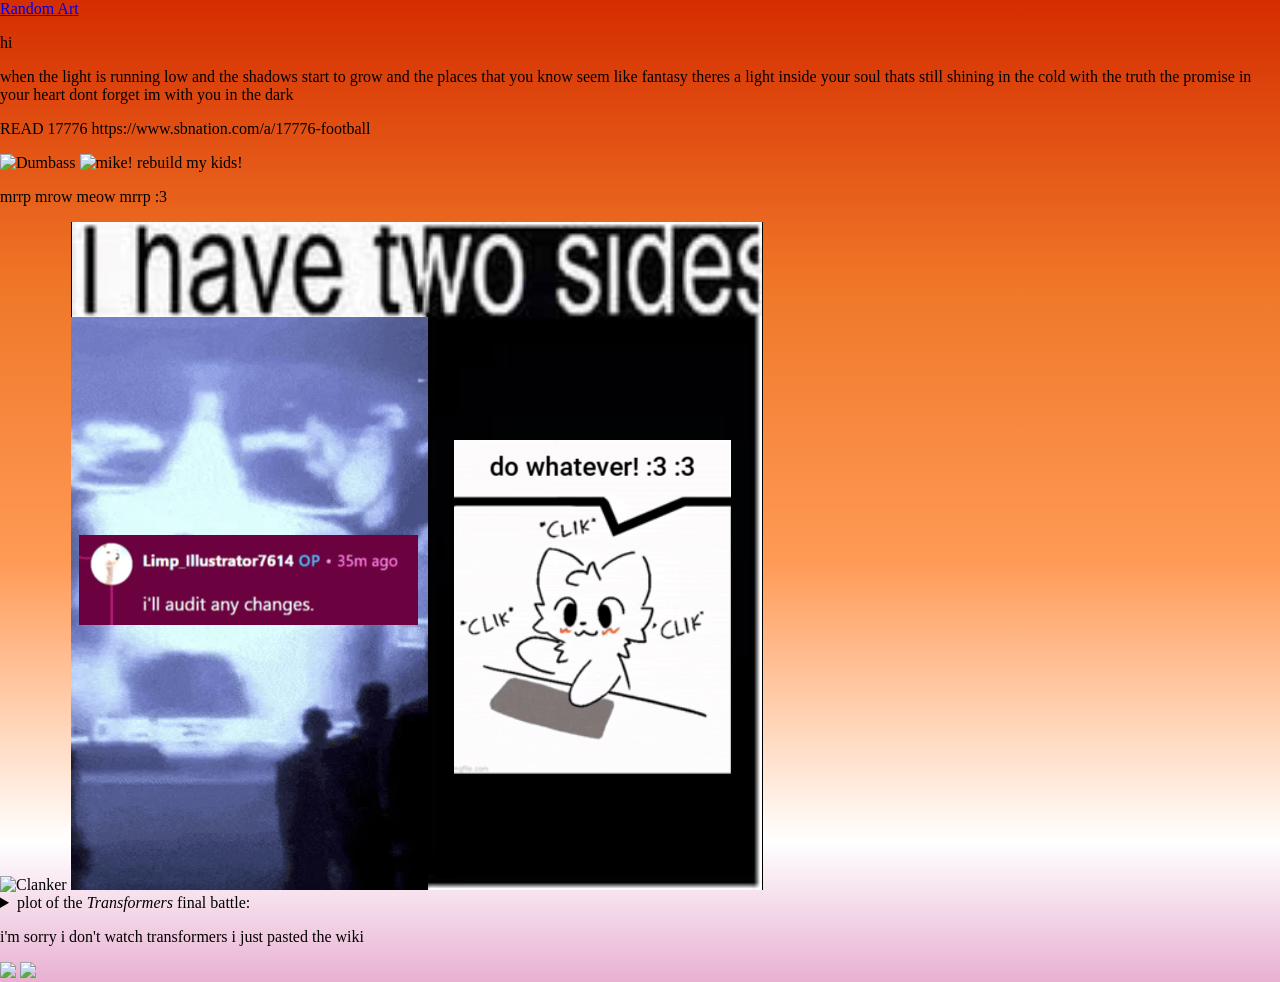
==== index.html @ 4db68981 ":3 :3" ====
<!DOCTYPE html>
<html lang="en">
  <head>
    <meta charset="utf-8">
    <title>title</title>
    <link rel="stylesheet" href="style.css">
    <script src="script.js"></script>
  </head>
  <body>
    <a href="randomassart.html">Random Art</a>
    <p>hi</p>
    <p>when the light is running low and the shadows start to grow and the places that you know seem like fantasy theres a light inside your soul thats still shining in the cold with the truth the promise in your heart dont forget im with you in the dark</p>
    <p>READ 17776 https://www.sbnation.com/a/17776-football</p>
    <div class="image-container">
      <img src="resources/susie_dumbass.png" alt="Dumbass"> <!-- no fucking clue if ts is gonna work -->
      <img src="resources/tennadance.gif" alt="mike! rebuild my kids!">
    </div>
    <p> mrrp mrow meow mrrp :3</p>
    <img src="resources/protogen.jpg" alt="Clanker"> <!-- i also have no clue if this will work -->
    <img src="resources/1984boys.gif" alt="boyshehe">
    <details>
      <summary>plot of the <i>Transformers</i> final battle:</summary>
      Galvatron gloats to the Autobots that with the power of Fortress Maximus he is unstoppable. As they hang helpless in the air, he first shocks and then drops them all to the ground. Side Burn drags himself to the edge of a huge crater, at the bottom of which Optimus Prime lays battered. As Optimus struggles up, Scourge and Ruination burst through the crater wall and open fire on the Autobot leader. Sky-Byte and the Predacon trio peer cautiously out of the hole as well, worrying what Galvatron will do to them if he spots them. Unfortunately for them, Galvatron already has spotted them, and orders them to attack the Autobots. Figuring that Galvatron will always be the scarier of the two options, the four Predacons get ready to fight, and are promptly trampled by the oncoming forces.
      The Autobots come to Optimus Prime's aid, hailing the Decepticons with a barrage of weapons fire. High above the battlefield, Galvatron laughs and seizes them all in an energy field. T-AI opens a portal to the space bridge nearby, but Optimus is seized by a beam from Galvatron. He orders his men to enter the space bridge, but they block the beam of energy, freeing him. Though Optimus stubbornly refuses to go, he's grabbed by Ultra Magnus and carried off.
      In the space bridge, Optimus persuades Magnus to help him return to the battle. They form Omega Prime and challenge Galvatron to a one-on-one fight. Galvatron follows Omega into the space bridge, where Omega instructs T-AI to open portals to the Earth's molten core and close them once he and Galvatron have gone through. T-AI and Koji protest that that will trap the pair of them, but Omega makes it a direct order. Koji, however, has a brainwave and begins contacting other children over the Internet.
      Omega Prime leads Galvatron to the Earth's core, but his strength is quickly sapped by the conditions while Galvatron thrives. Koji's plan begins to work and Fortress Maximus becomes re-energised with the power sent to him by all of the children. Galvatron boasts that he has discovered a great power—the world's children—which he intends to harness. He's interrupted by the arrival of a massive burst of energy passed on by Fortress Maximus, which re-powers Omega Prime and creates the mighty Matrix Blade. The pair clash violently until Galvatron's Striker Lance shatters, and an immense explosion lights up the sky. T-AI cries that while Omega may have won, he's still trapped.
      Sometime later, Koji sadly looks around the parking building where the Autobot base is located, commenting that the place seems deserted. As he trudges down the road, a fire engine pulls up behind him—it's Optimus Prime. Optimus tells Koji that they'll be going back to Cybertron soon, but first they're going to have a last look around. Optimus got free because the sheer force of the blast that deactivated Galvatron reactivated the space bridge and freed him. Sure enough, the Autobots are all engaging in their usual leisure activities. Fortress Maximus and Ultra Magnus are taking the Decepticons and Predacons back to Cybertron—all except Sky-Byte, who cheerfully swims off into the sunset.
    </details>
    <p>i'm sorry i don't watch transformers i just pasted the wiki</p>
    <div class="image-container">
      <img src="resources/homelander-admin-taken.gif">
      <img src="resources/nyan-gameoverse.gif"
    </div>
  </body>
</html>
---- style.css ----
html, body {
    margin: 0;
    width: 100%;
    min-height: 100%;
    overflow-y: auto;
}

/* Animated lesbian flag */
body {
    background: linear-gradient(
        180deg,
        #D52D00 0%,
        #EF7627 14.28%,
        #FF9A56 28.56%,
        #FFFFFF 42.84%,
        #D162A4 57.12%,
        #B55690 71.40%,
        #A30262 100%
    );

    background-size: 200% 200%;
    animation: prideWave 12s ease-in-out infinite;
}

@keyframes prideWave {
    0% {
        background-position: 0% 50%;
    }
    50% {
        background-position: 100% 50%;
    }
    100% {
        background-position: 0% 50%;
    }
}

css.image-container {
  display: flex;
  gap: 10px;
  justify-content: center;
}

.image-container img {
  width: 45%;
  height: auto;
}
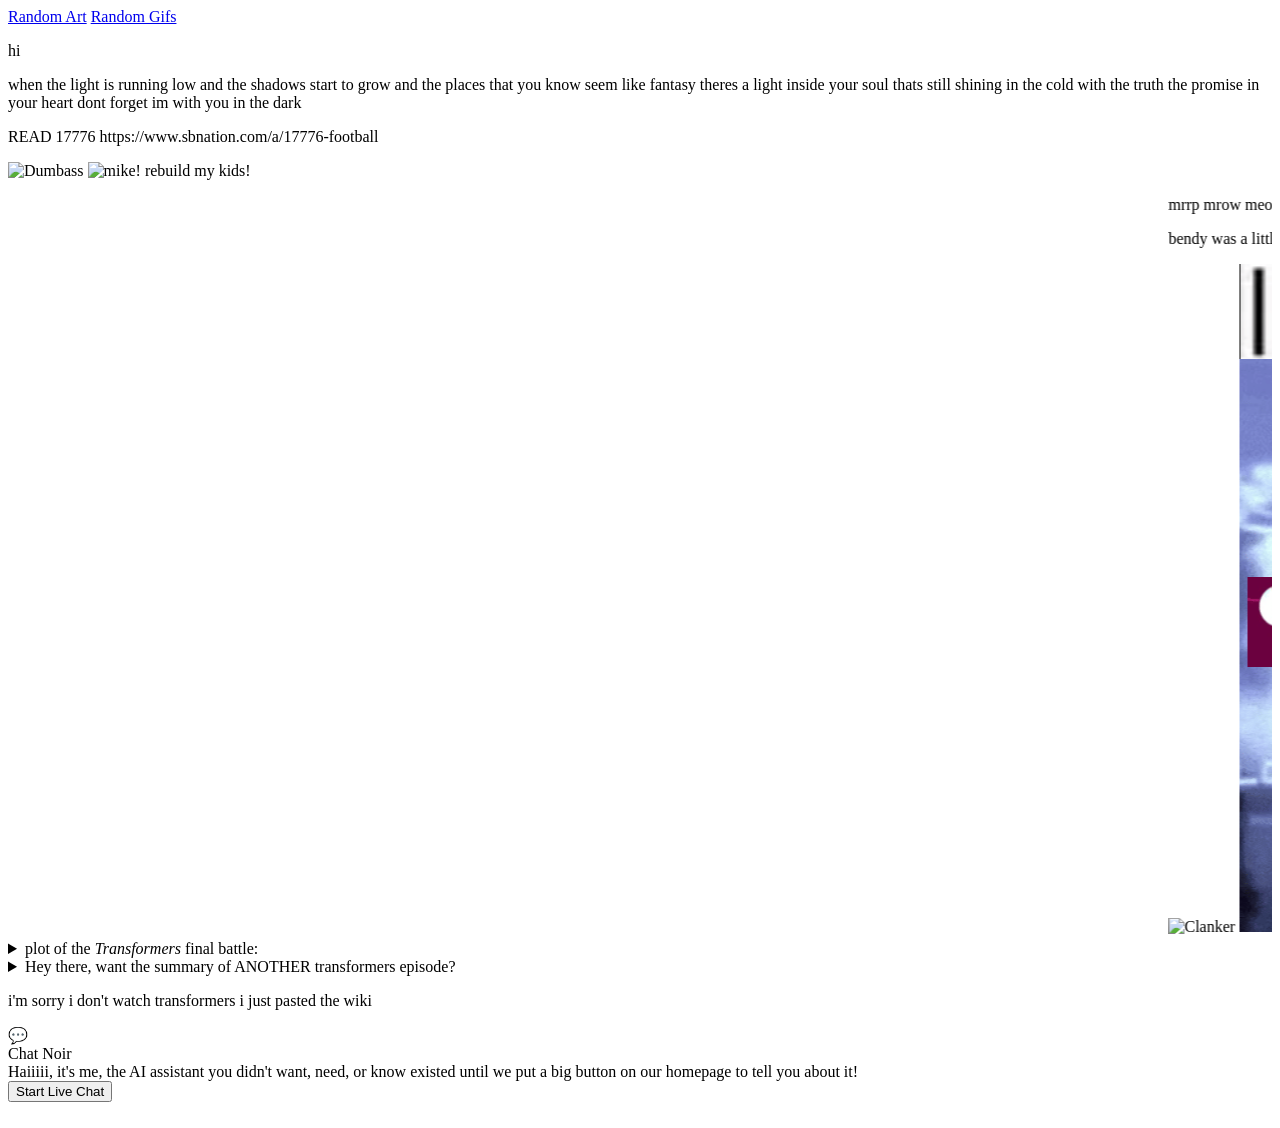
==== commit eed08c5f: "Update index.html" ====
--- a/index.html
+++ b/index.html
@@ -3,21 +3,29 @@
   <head>
     <meta charset="utf-8">
     <title>title</title>
-    <link rel="stylesheet" href="style.css">
+    <link rel="stylesheet" href="styles/style.css">
+    <link rel="stylesheet" href="styles/chat.css">
     <script src="script.js"></script>
   </head>
   <body>
     <a href="randomassart.html">Random Art</a>
+    <a href="randomassgifs.html">Random Gifs</a>
+    
     <p>hi</p>
     <p>when the light is running low and the shadows start to grow and the places that you know seem like fantasy theres a light inside your soul thats still shining in the cold with the truth the promise in your heart dont forget im with you in the dark</p>
     <p>READ 17776 https://www.sbnation.com/a/17776-football</p>
+    
     <div class="image-container">
       <img src="resources/susie_dumbass.png" alt="Dumbass"> <!-- no fucking clue if ts is gonna work -->
       <img src="resources/tennadance.gif" alt="mike! rebuild my kids!">
     </div>
+    <marquee>
     <p> mrrp mrow meow mrrp :3</p>
+    <p>bendy was a little devil thing</p>
+    
     <img src="resources/protogen.jpg" alt="Clanker"> <!-- i also have no clue if this will work -->
     <img src="resources/1984boys.gif" alt="boyshehe">
+    </marquee>
     <details>
       <summary>plot of the <i>Transformers</i> final battle:</summary>
       Galvatron gloats to the Autobots that with the power of Fortress Maximus he is unstoppable. As they hang helpless in the air, he first shocks and then drops them all to the ground. Side Burn drags himself to the edge of a huge crater, at the bottom of which Optimus Prime lays battered. As Optimus struggles up, Scourge and Ruination burst through the crater wall and open fire on the Autobot leader. Sky-Byte and the Predacon trio peer cautiously out of the hole as well, worrying what Galvatron will do to them if he spots them. Unfortunately for them, Galvatron already has spotted them, and orders them to attack the Autobots. Figuring that Galvatron will always be the scarier of the two options, the four Predacons get ready to fight, and are promptly trampled by the oncoming forces.
@@ -26,10 +34,40 @@
       Omega Prime leads Galvatron to the Earth's core, but his strength is quickly sapped by the conditions while Galvatron thrives. Koji's plan begins to work and Fortress Maximus becomes re-energised with the power sent to him by all of the children. Galvatron boasts that he has discovered a great power—the world's children—which he intends to harness. He's interrupted by the arrival of a massive burst of energy passed on by Fortress Maximus, which re-powers Omega Prime and creates the mighty Matrix Blade. The pair clash violently until Galvatron's Striker Lance shatters, and an immense explosion lights up the sky. T-AI cries that while Omega may have won, he's still trapped.
       Sometime later, Koji sadly looks around the parking building where the Autobot base is located, commenting that the place seems deserted. As he trudges down the road, a fire engine pulls up behind him—it's Optimus Prime. Optimus tells Koji that they'll be going back to Cybertron soon, but first they're going to have a last look around. Optimus got free because the sheer force of the blast that deactivated Galvatron reactivated the space bridge and freed him. Sure enough, the Autobots are all engaging in their usual leisure activities. Fortress Maximus and Ultra Magnus are taking the Decepticons and Predacons back to Cybertron—all except Sky-Byte, who cheerfully swims off into the sunset.
     </details>
+    <details>
+      <summary>Hey there, want the summary of ANOTHER transformers episode?</summary>
+      Carly and Spike are on a drive through the countryside inside Hoist when they are overtaken by two speeding vehicles. They pursue and see one of the cars make an improbable crash off a cliff and land on top of the other. Before they can investigate, a man on the top of the cliff yells at them for ruining the shot. It turns out they've driven into the middle of a movie set. Hoist saves the imperiled drivers of the crashed cars, and the director is so impressed, he hires Hoist on the spot for his next movie. The director invites Spike and Carly along to visit the movie studio.
+      In the skies, Dirge is having trouble transporting a mysterious, heavy load. He crashes into the swamp set on the lot of Major Pictures. Megatron orders him to shut down, yells at Starscream for no good reason, then sends Astrotrain, Ramjet and Thrust to go after Dirge and retrieve the mysterious cargo.
+      Hoist arrives at Major Pictures for his big-screen debut, but gets the brush-off from the director. Before filming begins, Tracks, Warpath, Sunstreaker and Powerglide hone in on the set and ham it up for the director's attention. Strangely, the director is impressed by their hi-jinks and decides to hire them all for the action picture.
+      Movie work doesn't prove to be as glamorous as they had hoped. The bots wind up crashing into buildings and playing second fiddle to the human actors, Karen Fishook and Harold Edsel, while Hoist pulls them out of the smoldering wreckage after each take.
+      Disgruntled at their bit parts, the Autobots ask Hoist to lobby the director for better roles, but the director tells Hoist to get a bagel and sit tight. The Autobots take off just as Astrotrain and the other Coneheads show up to pull Dirge and the cargo out of the swamp set, all as the cameras roll.
+      Back at Decepticon headquarters, Megatron looks over the strange device. He isn't sure what it does; he only knows that Wheeljack built it, but he's sure that it is some kind of potent, deadly weapon. (He doesn't know Wheeljack very well, does he?) When switched on by Thrust, the device sparks and smokes, but does nothing else. Enraged, Megatron bashes Starscream. Astrotrain then reveals that he and the others were filmed by the humans when they retrieved the device. Megatron orders everyone to the studio to steal or destroy the footage so the device remains a secret.
+      At the studio, the director is viewing the robot footage and decides to revamp the script into a science fiction epic blockbuster called Attack of the Alien Robots, to the dismay of the human cast. He calls the Autobots to return with the promise of better parts. Once back, the director has the Autobots don googly-eyed, buck-toothed alien masks and stomp around after the female lead. For some reason, the Autobots still don't like their parts as monsters from space.
+      Making their rounds, Spike and Carly find the room where the film negatives are stored and discover that someone has stolen scenes from the movie. That someone was Starscream, but Soundwave reports to Megatron that the original negative still exists. Megatron pounds on Starscream again, this time ripping wires out of his chest! He then orders the others to get the negative.
+      Meanwhile, the Autobots are filming another scene with pyrotechnics, which have been switched for actual explosives by Rumble. Spike and Carly are in a screening room watching a new print of the stolen footage of the Decepticons and the device. Midway through the screening, Soundwave rips through the screen and destroys the projector. Spike and Carly rush to the film vault to get the original before the Decepticons do, but are interrupted by Megatron. Carly fools him by giving him an empty film canister, and they race around the studio lot with the Decepticons close on their heels. They finally meet up with Hoist, who has a plan.
+      Megatron and the others finally catch up and find the Autobots on a movie set. Hoist threatens to drop the humans and the film into a vat of flesh-eating lava if the ‘Cons don’t withdraw. Megatron says he won’t do it, but Hoist drops them in. Content that the film is gone, the Decepticons retreat. Hoist then lifts Spike and Carly from the “lava”, which is just bubbly, muddy water mixed with special effects.
+      The Autobots show the film to Wheeljack in the screening room. The Autobot scientist laughs at Megatron because the device Megatron wanted so much is actually worthless. Impressed with Hoist's performance at the lava pit, the director offers him the leading part in a new film, but Hoist declines, saying that his duty as an Autobot comes first, no matter how unglamorous it is.
+    </details>
+    
     <p>i'm sorry i don't watch transformers i just pasted the wiki</p>
-    <div class="image-container">
-      <img src="resources/homelander-admin-taken.gif">
-      <img src="resources/nyan-gameoverse.gif"
+    <div id="chat-button">💬</div>
+<div id="chat-widget">
+  <div id="chat-header">Chat Noir</div>
+
+  <div id="chat-messages">
+    <div class="message bot">
+      Haiiiii, it's me, the AI assistant you didn't want, need, or know existed until we put a big button on our homepage to tell you about it!
+    </div>
+  </div>
+
+  <div id="chat-input-area">
+    <button id="chat-send">Start Live Chat</button>
+  </div>
+</div>
+<script src="chat.js"></script>
+   
+    <div>
+<iframe width="5" height="5" src="https://www.youtube.com/embed/dQw4w9WgXcQ" title="YouTube video player" frameborder="0" allow="accelerometer; autoplay; clipboard-write; encrypted-media; gyroscope; picture-in-picture; web-share" referrerpolicy="strict-origin-when-cross-origin" allowfullscreen></iframe>
     </div>
   </body>
 </html>
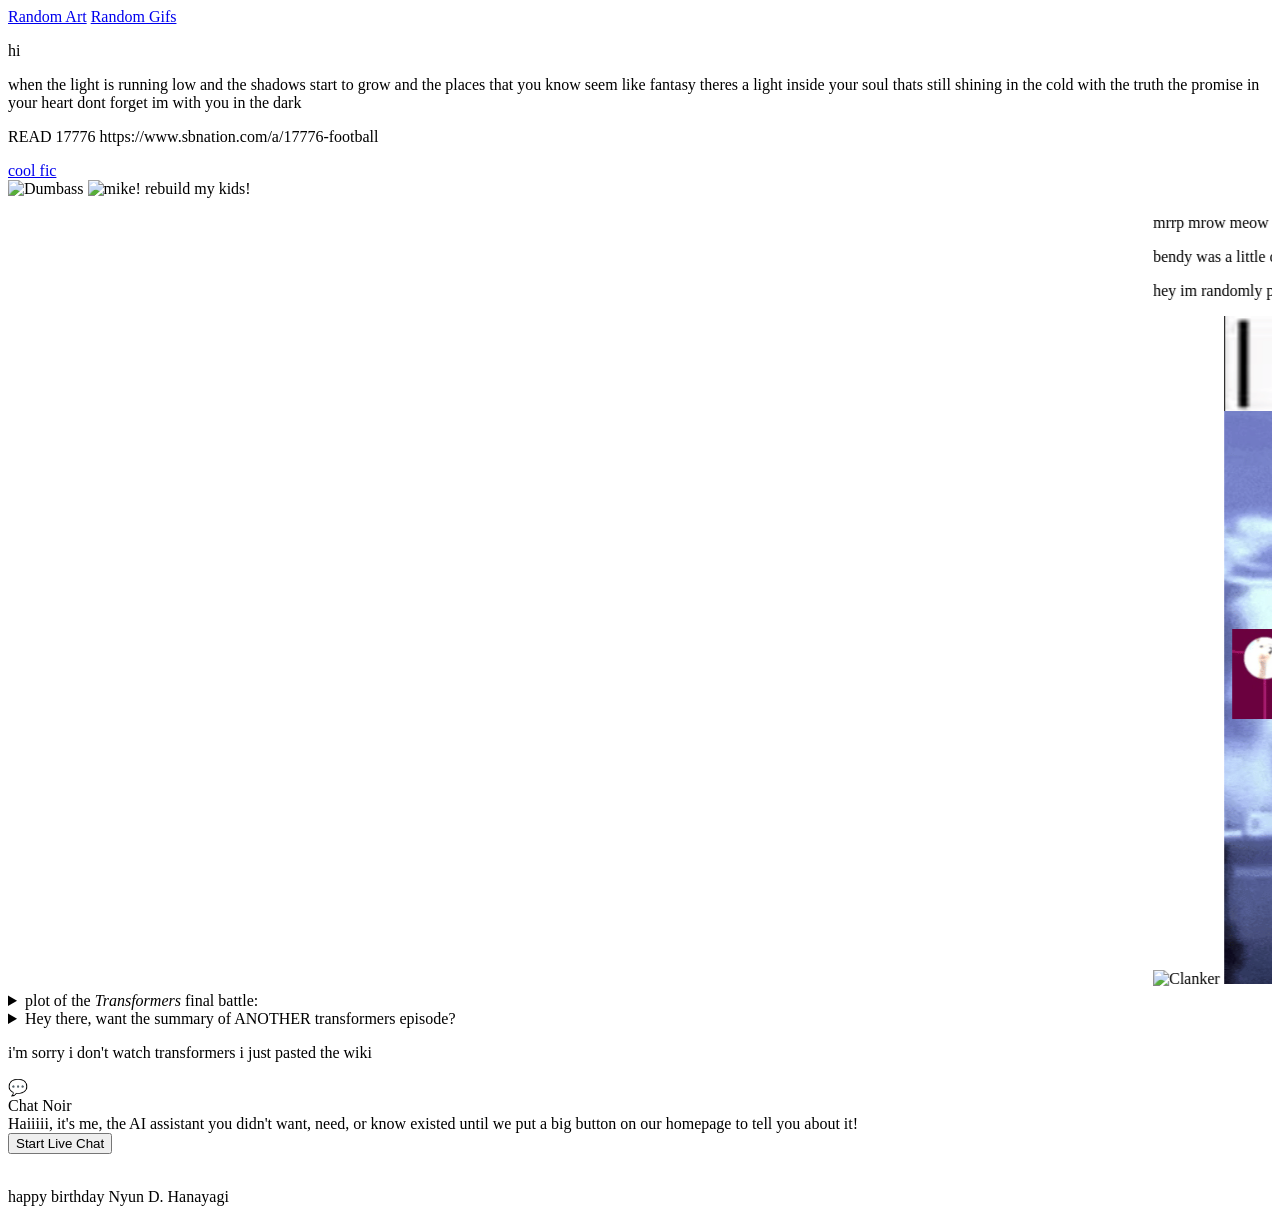
==== commit 55c3c4a7: "Merge branch 'main' of https://github.com/cracktorio/Very-cool-guy.github.io" ====
--- a/index.html
+++ b/index.html
@@ -6,15 +6,90 @@
     <link rel="stylesheet" href="styles/style.css">
     <link rel="stylesheet" href="styles/chat.css">
     <script src="script.js"></script>
+    <script src="https://cdn.babylonjs.com/babylon.js"></script>
+    <script src="https://cdn.babylonjs.com/loaders/babylonjs.loaders.js"></script>
+    <style>
+      #niko-canvas {
+        position: fixed;
+        top: 0;
+        left: 0;
+        width: 100%;
+        height: 100%;
+        z-index: 1;
+        pointer-events: none;
+        background: transparent;
+      }
+      body > * {
+        position: relative;
+        z-index: 2;
+      }
+      body {
+        background-attachment: fixed;
+      }
+    </style>
+    <script src="https://cdn.babylonjs.com/babylon.js"></script>
+    <script src="https://cdn.babylonjs.com/loaders/babylonjs.loaders.js"></script>
+    <style>
+      #niko-canvas {
+        position: fixed;
+        top: 0;
+        left: 0;
+        width: 100%;
+        height: 100%;
+        z-index: 1;
+        pointer-events: none;
+        background: transparent;
+      }
+      body > * {
+        position: relative;
+        z-index: 2;
+      }
+      body {
+        background-attachment: fixed;
+      }
+    </style>
   </head>
   <body>
+    <!-- yes hello this is cracktorio, niko will be rotating. Do not kill her pls 😢-->
+    <canvas id="niko-canvas"></canvas>
+    <script>
+      (async function() {
+        const BABYLON = window.BABYLON;
+        const canvas = document.getElementById('niko-canvas');
+        const engine = new BABYLON.Engine(canvas, true, { premultipliedAlpha: false, preserveDrawingBuffer: true });
+        
+        const scene = new BABYLON.Scene(engine);
+        scene.clearColor = new BABYLON.Color4(0, 0, 0, 0);
+        const camera = new BABYLON.FreeCamera("camera", new BABYLON.Vector3(0, 1, 2), scene);
+        camera.setTarget(new BABYLON.Vector3(0, 0.5, 0));
+        
+        BABYLON.SceneLoader.ImportMeshAsync("", "resources/", "Niko.glb", scene).then(function(result) {
+          result.meshes.forEach(function(mesh) {
+            if (mesh.material) {
+              if (mesh.material.emissiveColor === undefined) {
+                mesh.material.emissiveColor = new BABYLON.Color3(1, 1, 1);
+              }
+              mesh.material.disableLighting = true;
+            }
+          });
+          scene.onBeforeRenderObservable.add(function() {
+            result.meshes.forEach(function(mesh) {
+              mesh.rotation.y += 0.01;
+            });
+          });
+        });
+        
+        engine.runRenderLoop(() => scene.render());
+        window.addEventListener('resize', () => engine.resize());
+      })();
+    </script>
     <a href="randomassart.html">Random Art</a>
     <a href="randomassgifs.html">Random Gifs</a>
     
     <p>hi</p>
     <p>when the light is running low and the shadows start to grow and the places that you know seem like fantasy theres a light inside your soul thats still shining in the cold with the truth the promise in your heart dont forget im with you in the dark</p>
     <p>READ 17776 https://www.sbnation.com/a/17776-football</p>
-    
+	<a href="https://archiveofourown.org/works/57360634/chapters/145920496">cool fic</a>
     <div class="image-container">
       <img src="resources/susie_dumbass.png" alt="Dumbass"> <!-- no fucking clue if ts is gonna work -->
       <img src="resources/tennadance.gif" alt="mike! rebuild my kids!">
@@ -22,7 +97,7 @@
     <marquee>
     <p> mrrp mrow meow mrrp :3</p>
     <p>bendy was a little devil thing</p>
-    
+	<p>hey im randomly plugging stuff here lol sub to fireflanger</p>
     <img src="resources/protogen.jpg" alt="Clanker"> <!-- i also have no clue if this will work -->
     <img src="resources/1984boys.gif" alt="boyshehe">
     </marquee>
@@ -69,5 +144,9 @@
     <div>
 <iframe width="5" height="5" src="https://www.youtube.com/embed/dQw4w9WgXcQ" title="YouTube video player" frameborder="0" allow="accelerometer; autoplay; clipboard-write; encrypted-media; gyroscope; picture-in-picture; web-share" referrerpolicy="strict-origin-when-cross-origin" allowfullscreen></iframe>
     </div>
+	
+      <p>
+        happy birthday Nyun D. Hanayagi
+      </p>
   </body>
 </html>
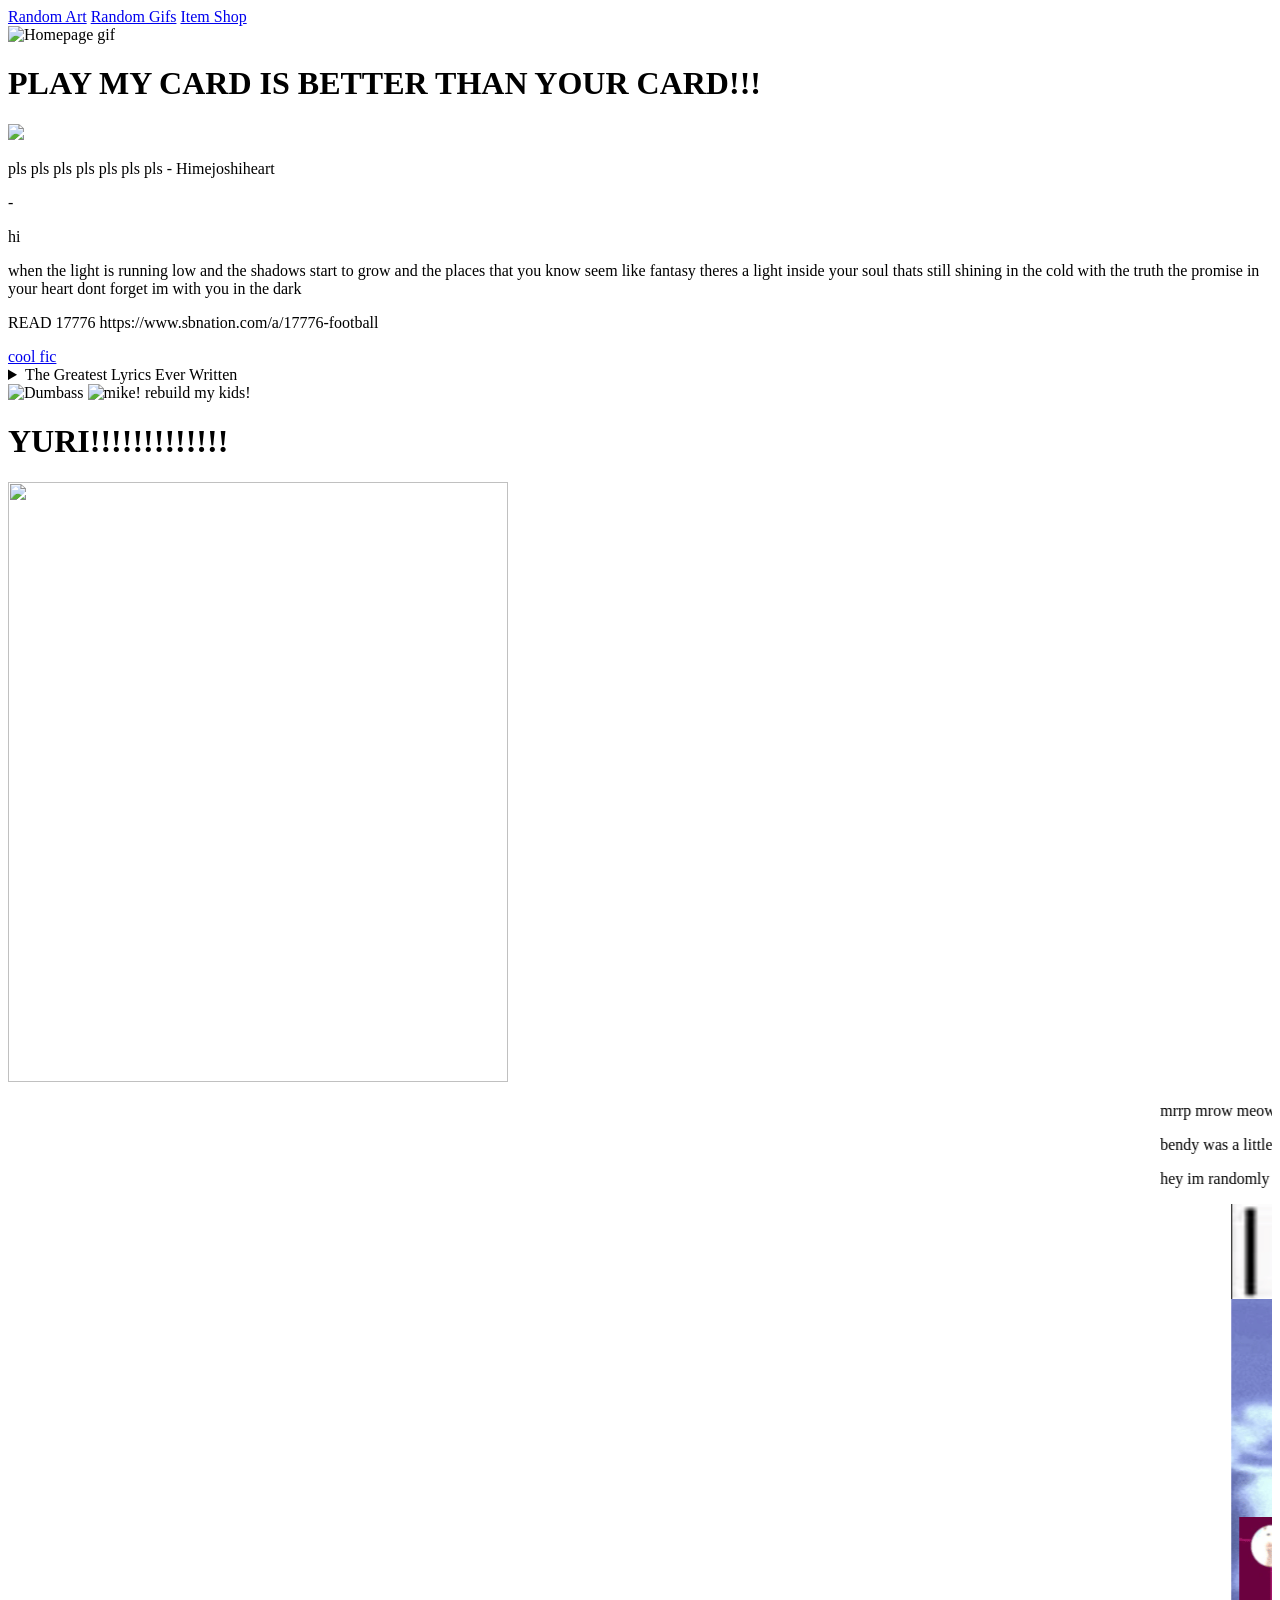
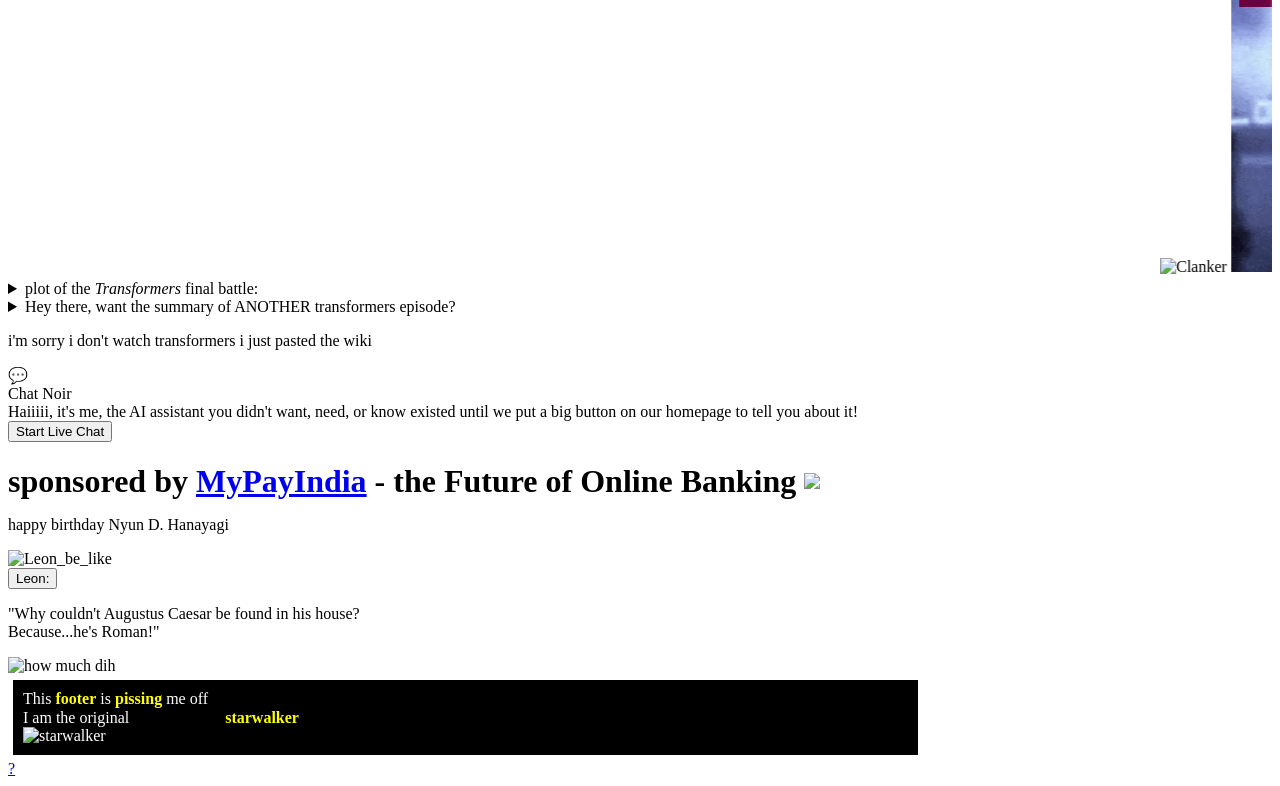
==== commit 47cf56b8: "misc fixes" ====
--- a/index.html
+++ b/index.html
@@ -5,95 +5,76 @@
     <title>title</title>
     <link rel="stylesheet" href="styles/style.css">
     <link rel="stylesheet" href="styles/chat.css">
-    <script src="script.js"></script>
-    <script src="https://cdn.babylonjs.com/babylon.js"></script>
-    <script src="https://cdn.babylonjs.com/loaders/babylonjs.loaders.js"></script>
-    <style>
-      #niko-canvas {
-        position: fixed;
-        top: 0;
-        left: 0;
-        width: 100%;
-        height: 100%;
-        z-index: 1;
-        pointer-events: none;
-        background: transparent;
-      }
-      body > * {
-        position: relative;
-        z-index: 2;
-      }
-      body {
-        background-attachment: fixed;
-      }
-    </style>
-    <script src="https://cdn.babylonjs.com/babylon.js"></script>
-    <script src="https://cdn.babylonjs.com/loaders/babylonjs.loaders.js"></script>
-    <style>
-      #niko-canvas {
-        position: fixed;
-        top: 0;
-        left: 0;
-        width: 100%;
-        height: 100%;
-        z-index: 1;
-        pointer-events: none;
-        background: transparent;
-      }
-      body > * {
-        position: relative;
-        z-index: 2;
-      }
-      body {
-        background-attachment: fixed;
-      }
-    </style>
+	  <link rel="icon" type="image/png" href="resources/gay.png"/>
+    <script src="scripts/script.js"></script>
   </head>
   <body>
-    <!-- yes hello this is cracktorio, niko will be rotating. Do not kill her pls 😢-->
-    <canvas id="niko-canvas"></canvas>
-    <script>
-      (async function() {
-        const BABYLON = window.BABYLON;
-        const canvas = document.getElementById('niko-canvas');
-        const engine = new BABYLON.Engine(canvas, true, { premultipliedAlpha: false, preserveDrawingBuffer: true });
-        
-        const scene = new BABYLON.Scene(engine);
-        scene.clearColor = new BABYLON.Color4(0, 0, 0, 0);
-        const camera = new BABYLON.FreeCamera("camera", new BABYLON.Vector3(0, 1, 2), scene);
-        camera.setTarget(new BABYLON.Vector3(0, 0.5, 0));
-        
-        BABYLON.SceneLoader.ImportMeshAsync("", "resources/", "Niko.glb", scene).then(function(result) {
-          result.meshes.forEach(function(mesh) {
-            if (mesh.material) {
-              if (mesh.material.emissiveColor === undefined) {
-                mesh.material.emissiveColor = new BABYLON.Color3(1, 1, 1);
-              }
-              mesh.material.disableLighting = true;
-            }
-          });
-          scene.onBeforeRenderObservable.add(function() {
-            result.meshes.forEach(function(mesh) {
-              mesh.rotation.y += 0.01;
-            });
-          });
-        });
-        
-        engine.runRenderLoop(() => scene.render());
-        window.addEventListener('resize', () => engine.resize());
-      })();
-    </script>
     <a href="randomassart.html">Random Art</a>
     <a href="randomassgifs.html">Random Gifs</a>
+    <a href="itemshop.html">Item Shop</a>
+
+    <audio src="resources/menuloop.mp3" type="audio/mp3" autoplay loop id="joeaudio1"></audio>
+    <script>
+      var audio = document.getElementById("joeaudio1");
+      audio.volume = 0.8;
+    </script>
+
+    <div>
+      <img src="resources/homepage-gif.gif" alt="Homepage gif">
+    </div>
     
+    <h1>PLAY MY CARD IS BETTER THAN YOUR CARD!!!</h1>
+    <img src="resources/capsule_616xa353.jpg">
+    <p>pls pls pls pls pls pls pls - Himejoshiheart</p>
+    <p>-</p>
     <p>hi</p>
     <p>when the light is running low and the shadows start to grow and the places that you know seem like fantasy theres a light inside your soul thats still shining in the cold with the truth the promise in your heart dont forget im with you in the dark</p>
     <p>READ 17776 https://www.sbnation.com/a/17776-football</p>
 	<a href="https://archiveofourown.org/works/57360634/chapters/145920496">cool fic</a>
+
+    <details>
+      <summary>The Greatest Lyrics Ever Written</summary>
+      Fab 5 Freddy told me everybody's fly
+      DJ spinnin', I said, "My, my"
+      Flash is fast, Flash is cool
+      François c'est pas, flashé no deux
+      And you don't stop, sure shot
+      Go out to the parking lot
+      And you get in your car and drive real far
+      And you drive all night, and then you see a light
+      And it comes right down, and it lands on the ground
+      And out comes a man from Mars
+      And you try to run, but he's got a gun
+      And he shoots you dead, and he eats your head
+      And then you're in the man from Mars
+      You go out at night, eatin' cars
+      You eat Cadillacs, Lincolns, too
+      Mercurys and Subaru
+      And you don't stop, you keep on eatin' cars
+      Then, when there's no more cars, you go out at night
+      And eat up bars where the people meet
+      Face to face, dance cheek to cheek
+      One to one, man to man
+      Dance toe to toe, don't move too slow
+      'Cause the man from Mars is through with cars
+      He's eatin' bars, yeah, wall to wall
+      Door to door, hall to hall
+      He's gonna eat 'em all
+      Rapture, be pure
+      Take a tour through the sewer
+      Don't strain your brain, paint a train
+      You'll be singin' in the rain
+      Said, don't stop to punk rock
+    </details>
+
     <div class="image-container">
       <img src="resources/susie_dumbass.png" alt="Dumbass"> <!-- no fucking clue if ts is gonna work -->
       <img src="resources/tennadance.gif" alt="mike! rebuild my kids!">
     </div>
+	  
+	<h1>YURI!!!!!!!!!!!!!</h1>
+	<img src="https://i.redd.it/susie-and-noelle-during-chp-4-fanart-original-art-by-me-v0-71k4bylp6eaf1.jpg?width=1173&format=pjpg&auto=webp&s=21862cd5062539c827b9f85bf7c0fd57fe8b9c3e" style="width:500px;height:600px;">
+	  
     <marquee>
     <p> mrrp mrow meow mrrp :3</p>
     <p>bendy was a little devil thing</p>
@@ -101,6 +82,7 @@
     <img src="resources/protogen.jpg" alt="Clanker"> <!-- i also have no clue if this will work -->
     <img src="resources/1984boys.gif" alt="boyshehe">
     </marquee>
+	  
     <details>
       <summary>plot of the <i>Transformers</i> final battle:</summary>
       Galvatron gloats to the Autobots that with the power of Fortress Maximus he is unstoppable. As they hang helpless in the air, he first shocks and then drops them all to the ground. Side Burn drags himself to the edge of a huge crater, at the bottom of which Optimus Prime lays battered. As Optimus struggles up, Scourge and Ruination burst through the crater wall and open fire on the Autobot leader. Sky-Byte and the Predacon trio peer cautiously out of the hole as well, worrying what Galvatron will do to them if he spots them. Unfortunately for them, Galvatron already has spotted them, and orders them to attack the Autobots. Figuring that Galvatron will always be the scarier of the two options, the four Predacons get ready to fight, and are promptly trampled by the oncoming forces.
@@ -123,8 +105,9 @@
       Megatron and the others finally catch up and find the Autobots on a movie set. Hoist threatens to drop the humans and the film into a vat of flesh-eating lava if the ‘Cons don’t withdraw. Megatron says he won’t do it, but Hoist drops them in. Content that the film is gone, the Decepticons retreat. Hoist then lifts Spike and Carly from the “lava”, which is just bubbly, muddy water mixed with special effects.
       The Autobots show the film to Wheeljack in the screening room. The Autobot scientist laughs at Megatron because the device Megatron wanted so much is actually worthless. Impressed with Hoist's performance at the lava pit, the director offers him the leading part in a new film, but Hoist declines, saying that his duty as an Autobot comes first, no matter how unglamorous it is.
     </details>
-    
+
     <p>i'm sorry i don't watch transformers i just pasted the wiki</p>
+	  
     <div id="chat-button">💬</div>
 <div id="chat-widget">
   <div id="chat-header">Chat Noir</div>
@@ -139,14 +122,39 @@
     <button id="chat-send">Start Live Chat</button>
   </div>
 </div>
-<script src="chat.js"></script>
-   
+<script src="scripts/chat.js"></script>
+
     <div>
 <iframe width="5" height="5" src="https://www.youtube.com/embed/dQw4w9WgXcQ" title="YouTube video player" frameborder="0" allow="accelerometer; autoplay; clipboard-write; encrypted-media; gyroscope; picture-in-picture; web-share" referrerpolicy="strict-origin-when-cross-origin" allowfullscreen></iframe>
     </div>
-	
-      <p>
-        happy birthday Nyun D. Hanayagi
-      </p>
+   
+      <div style="font-size: 2em; font-weight: 700;">
+        <span style="vertical-align: middle;">sponsored by <a href="https://mypayindia.com">MyPayIndia</a> - the Future of Online Banking</span>
+        <a href="https://mypayindia.com">
+          <img style="vertical-align: middle; height: 2em;" src="resources/mypayindia.png">
+        </a>
+      </div>
+
+	      
+  <p>
+    happy birthday Nyun D. Hanayagi
+  </p>
+  
+  <div>
+    <img src="resources/leon_be_like.png" alt="Leon_be_like">
+    <br>
+    <button id="leon_be_like" onclick="leon()">Leon:</button>
+    <br>
+
+    <p>"Why couldn't Augustus Caesar be found in his house? <br> Because...he's Roman!"</p> <!-- added for my friend :D-->
+  </div>
+    
+	  <img src="resources/groundhog.gif" alt="how much dih">
+
+	  <div style="background-color: black; border: white 5px solid; color: white; padding: 10px; width: 70%">
+        <span>This <strong style="color: yellow;">footer</strong> is <strong style="color: yellow;">pissing</strong> me off<br/>I am the original⠀⠀⠀⠀⠀⠀⠀⠀<strong style="color: yellow;">starwalker</strong></span><br/>
+        <img src="resources/Starwalker_overworld.png" alt="starwalker"/>
+      </div>
+  <a href="secret.html">?</a>
   </body>
 </html>
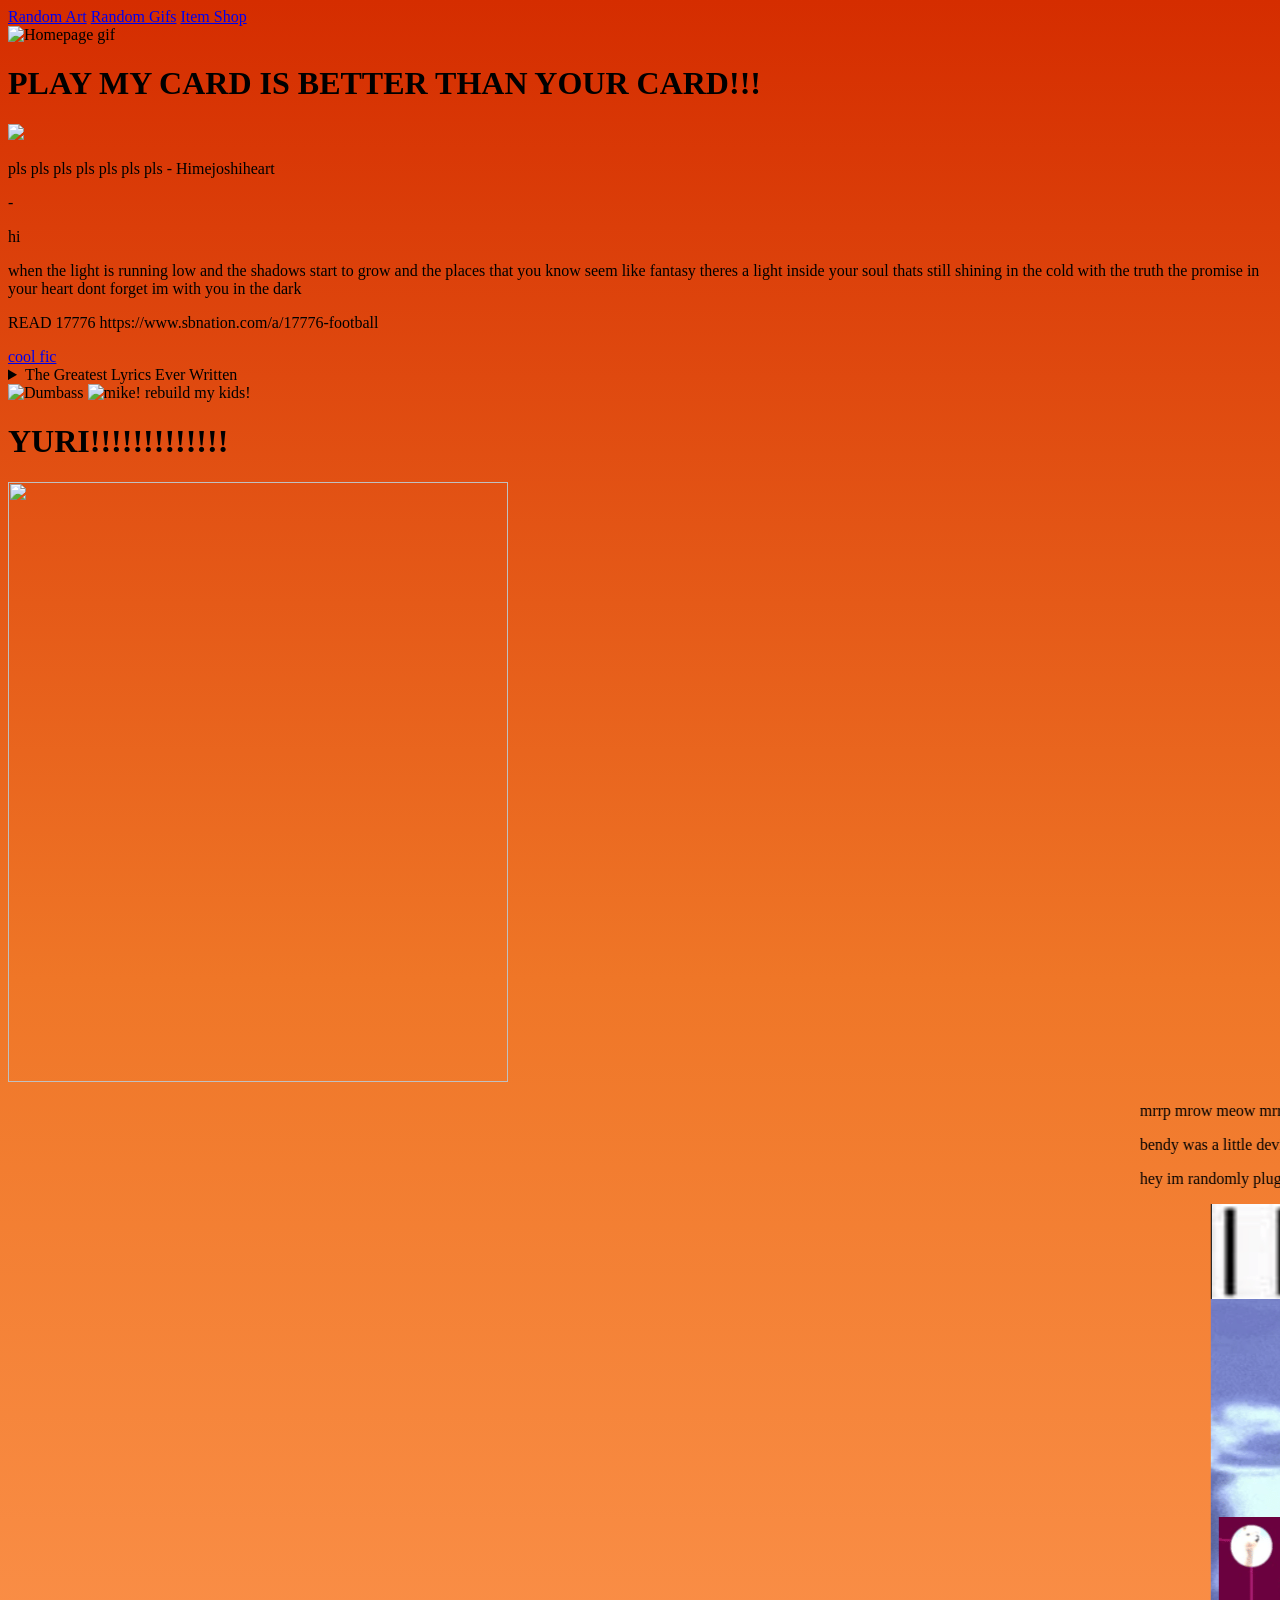
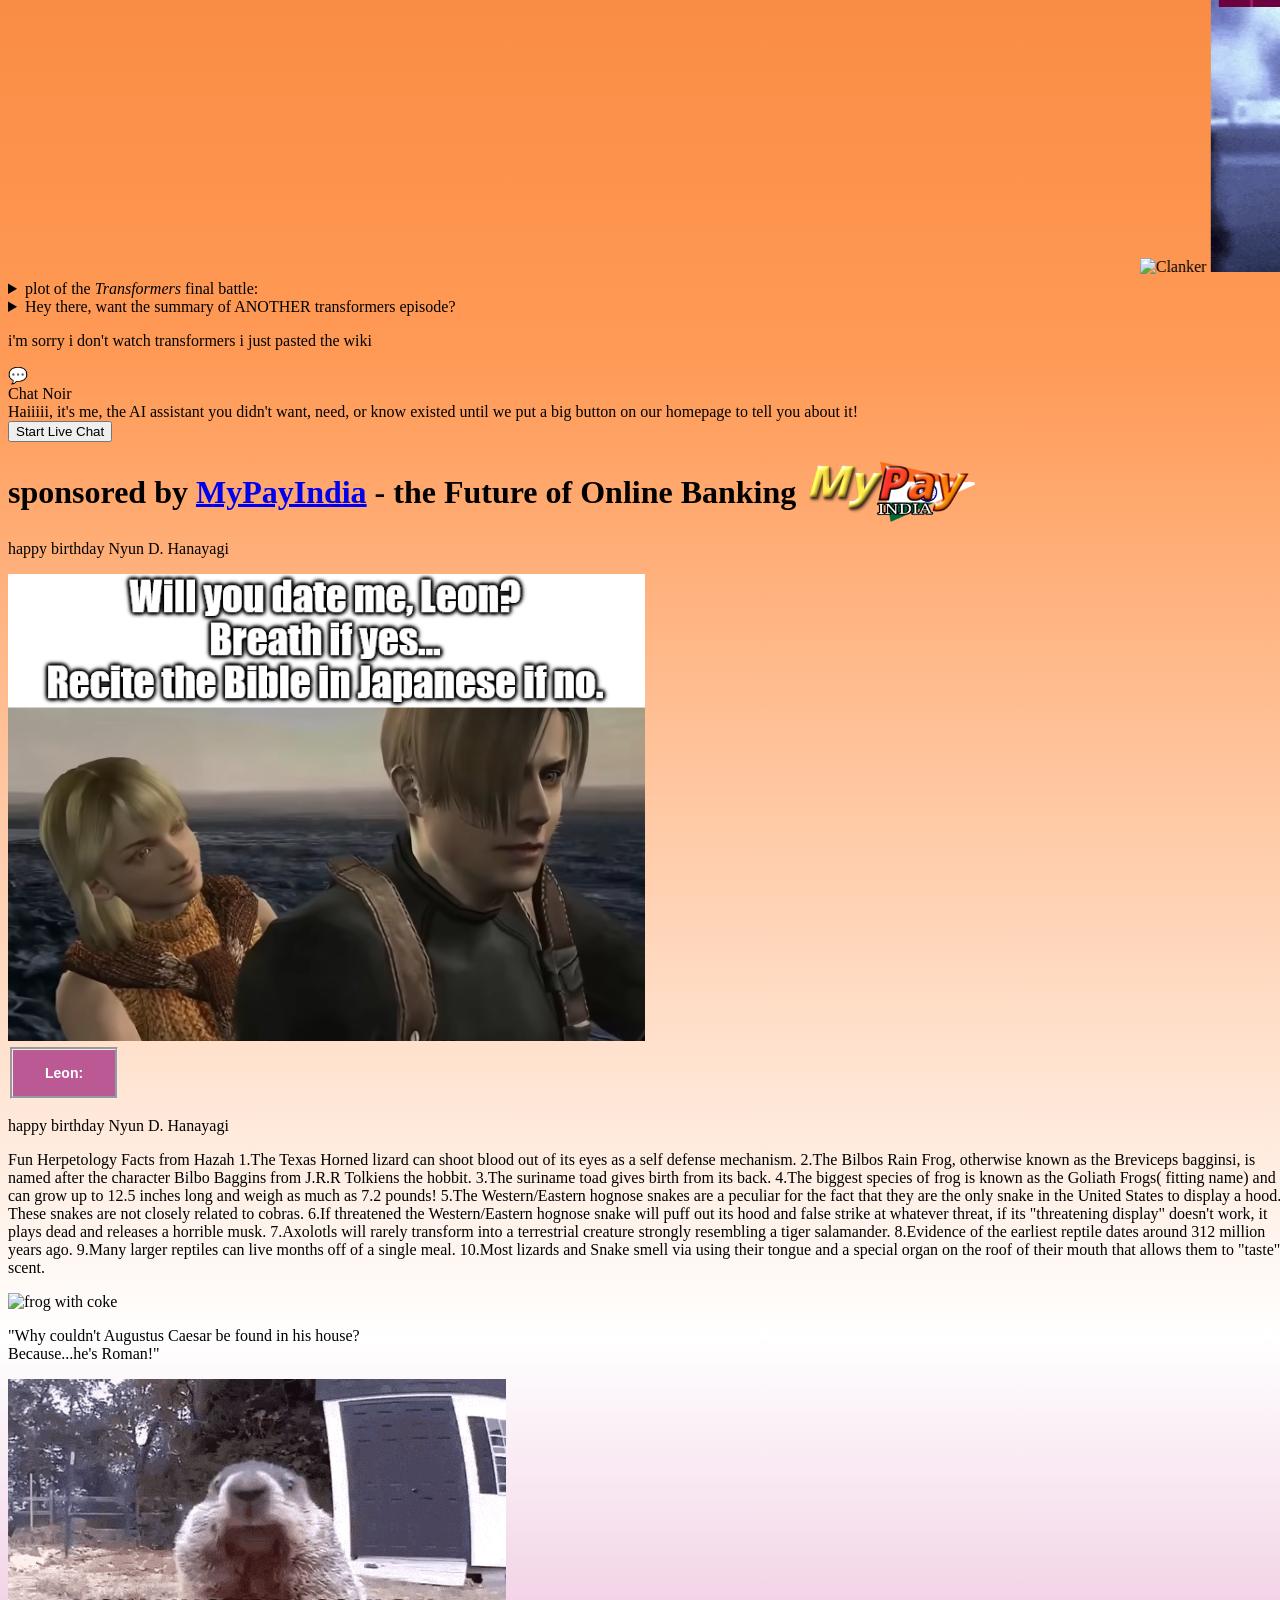
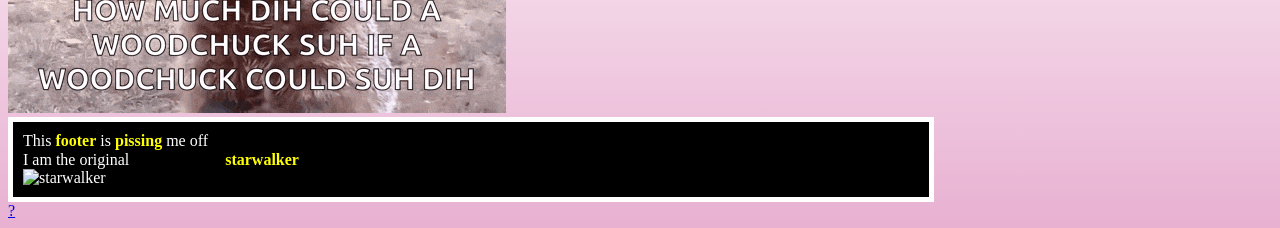
==== commit 672ea3ae: "Merge branch 'main' into josh" ====
--- a/index.html
+++ b/index.html
@@ -146,6 +146,25 @@
     <button id="leon_be_like" onclick="leon()">Leon:</button>
     <br>
 
+      <p>
+        happy birthday Nyun D. Hanayagi
+      </p>
+      <p>Fun Herpetology Facts from Hazah
+        
+        1.The Texas Horned lizard can shoot blood out of its eyes as a self defense mechanism.
+2.The Bilbos Rain Frog, otherwise known as the Breviceps bagginsi, is named after the character Bilbo Baggins from J.R.R Tolkiens the hobbit.
+3.The suriname toad gives birth from its back.
+4.The biggest species of frog is known as the Goliath Frogs( fitting name) and can grow up to 12.5 inches long and weigh as much as 7.2 pounds!
+5.The Western/Eastern hognose snakes are a peculiar for the fact that they are the only snake in the United States to display a hood. These snakes are not closely related to cobras.
+6.If threatened the Western/Eastern hognose snake will puff out its hood and false strike at whatever threat, if its "threatening display" doesn't work, it plays dead and releases a horrible musk.
+7.Axolotls will rarely transform into a terrestrial creature strongly resembling a tiger salamander.
+8.Evidence of the earliest reptile dates around 312 million years ago.
+9.Many larger reptiles can live months off of a single meal.
+10.Most lizards and Snake smell via using their tongue and a special organ on the roof of their mouth that allows them to "taste" scent.</p><!--No idea if this will work properly, Im only familiar with R.......-->
+<div class ="image-container">
+  <img src="Coke Frog.jpg" alt="frog with coke">
+</div>
+
     <p>"Why couldn't Augustus Caesar be found in his house? <br> Because...he's Roman!"</p> <!-- added for my friend :D-->
   </div>
     
--- a/styles/style.css
+++ b/styles/style.css
@@ -0,0 +1,60 @@
+/* The following css creates the beautiful lesbian flag */
+
+html, body {
+    margin: 5;
+    width: 100%;
+    min-height: 100%;
+    overflow-y: auto;
+}
+
+/* Animated lesbian flag */
+body {
+    background: linear-gradient(
+        180deg,
+        #D52D00 0%,
+        #EF7627 14.28%,
+        #FF9A56 28.56%,
+        #FFFFFF 42.84%,
+        #D162A4 57.12%,
+        #B55690 71.40%,
+        #A30262 100%
+    );
+
+    background-size: 200% 200%;
+    animation: prideWave 12s ease-in-out infinite;
+    transition: transform 1s;
+}
+body:active {
+    transform: rotate(1turn);
+    transition: none;
+}
+
+@keyframes prideWave {
+    0% {
+        background-position: 0% 50%;
+    }
+    50% {
+        background-position: 100% 50%;
+    }
+    100% {
+        background-position: 0% 50%;
+    }
+}
+
+.image-container img {
+  width: 45%;
+  height: auto;
+}
+
+#leon_be_like{
+  background-color: #bb5994;
+  border: groove;
+  color: rgb(255, 255, 255);
+  padding: 15px 32px;
+  text-align: center;
+  text-decoration: none;
+  display: inline-block;
+  font-size: 14px;
+  font-weight: bold;
+  margin: 2px 2px;
+}
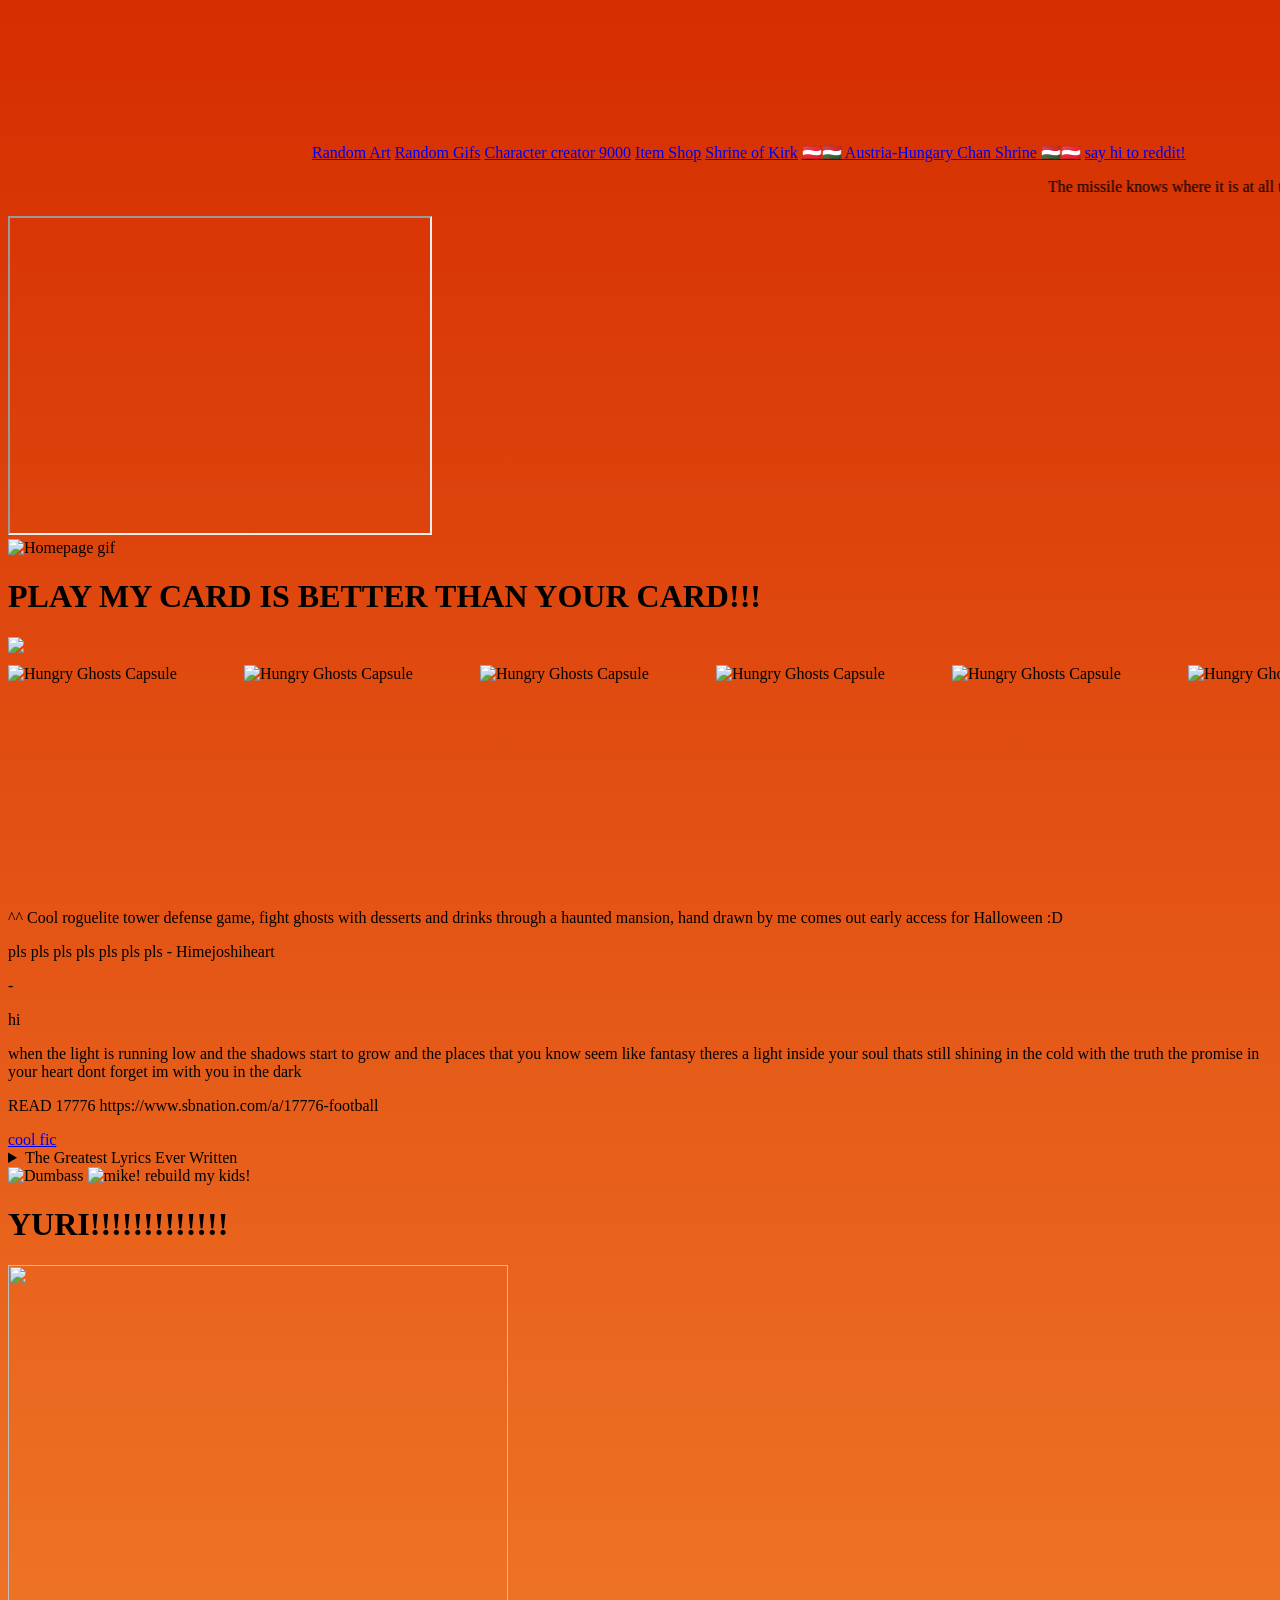
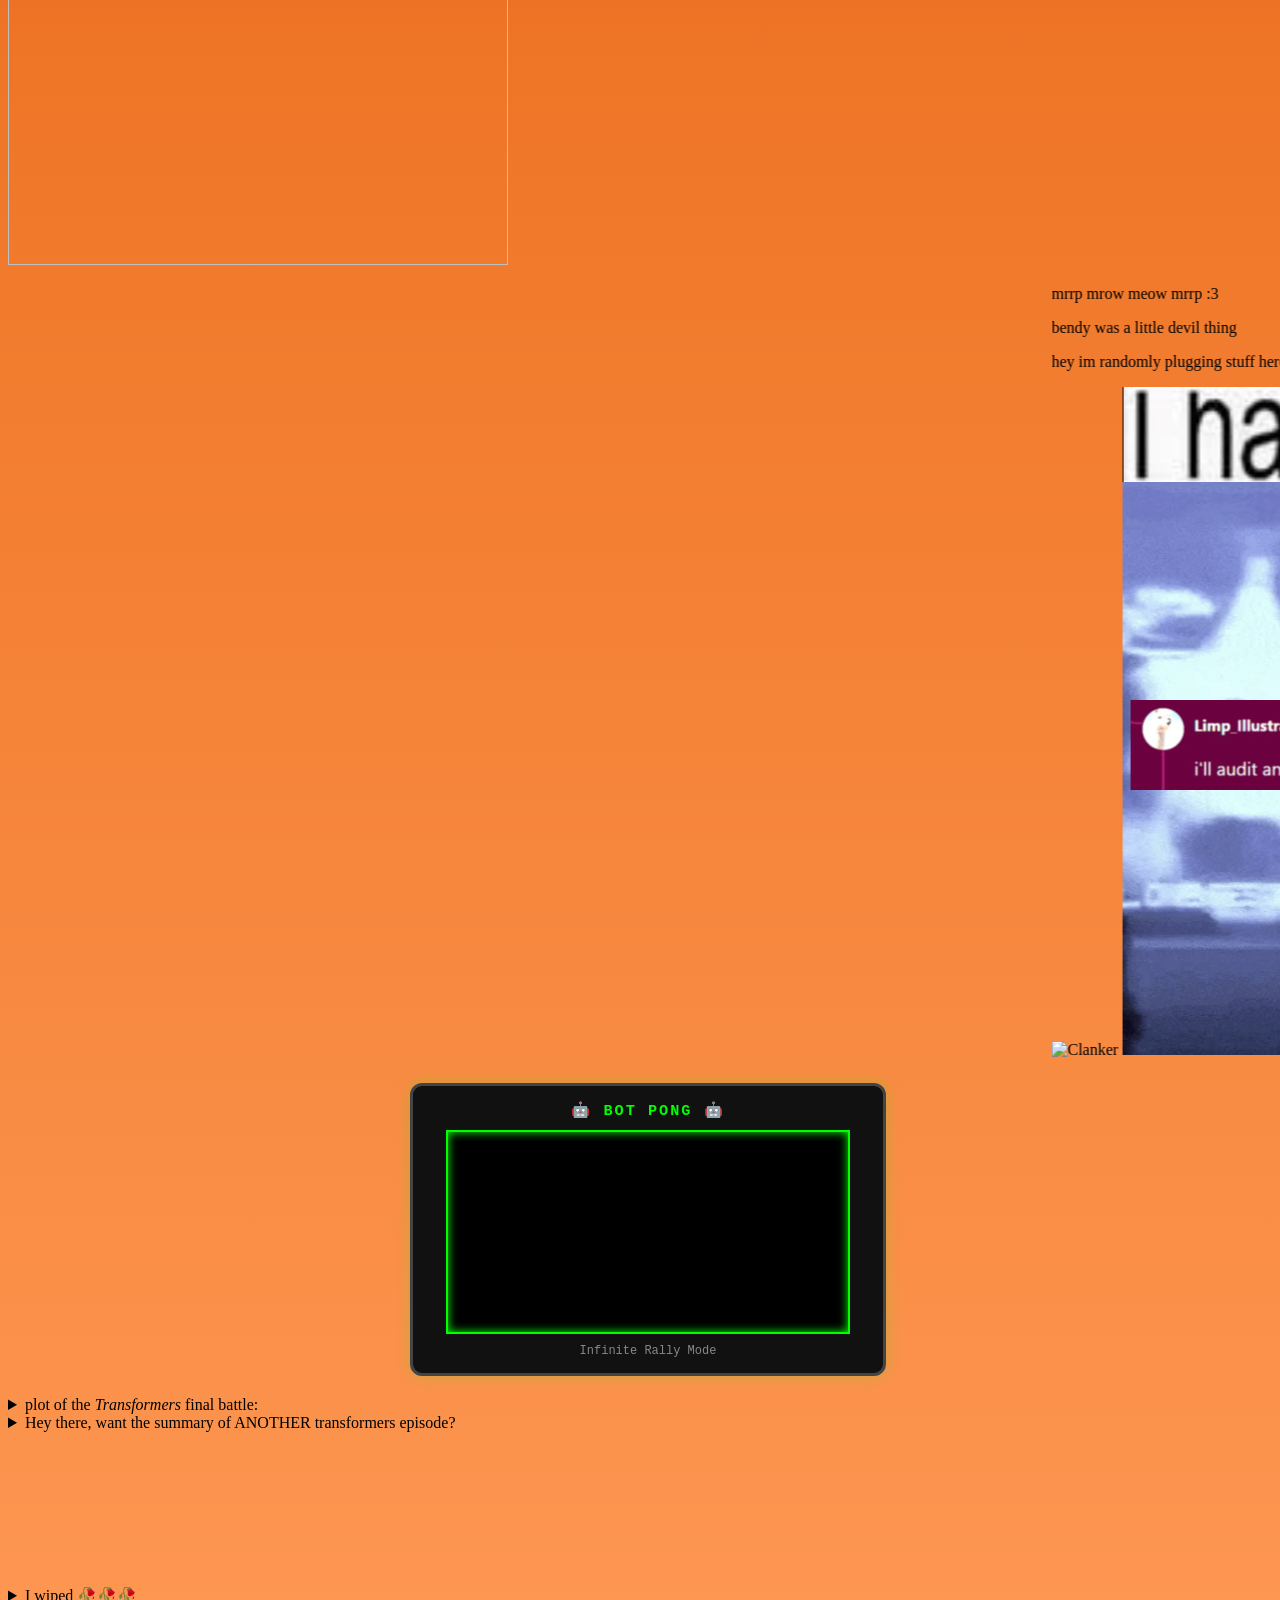
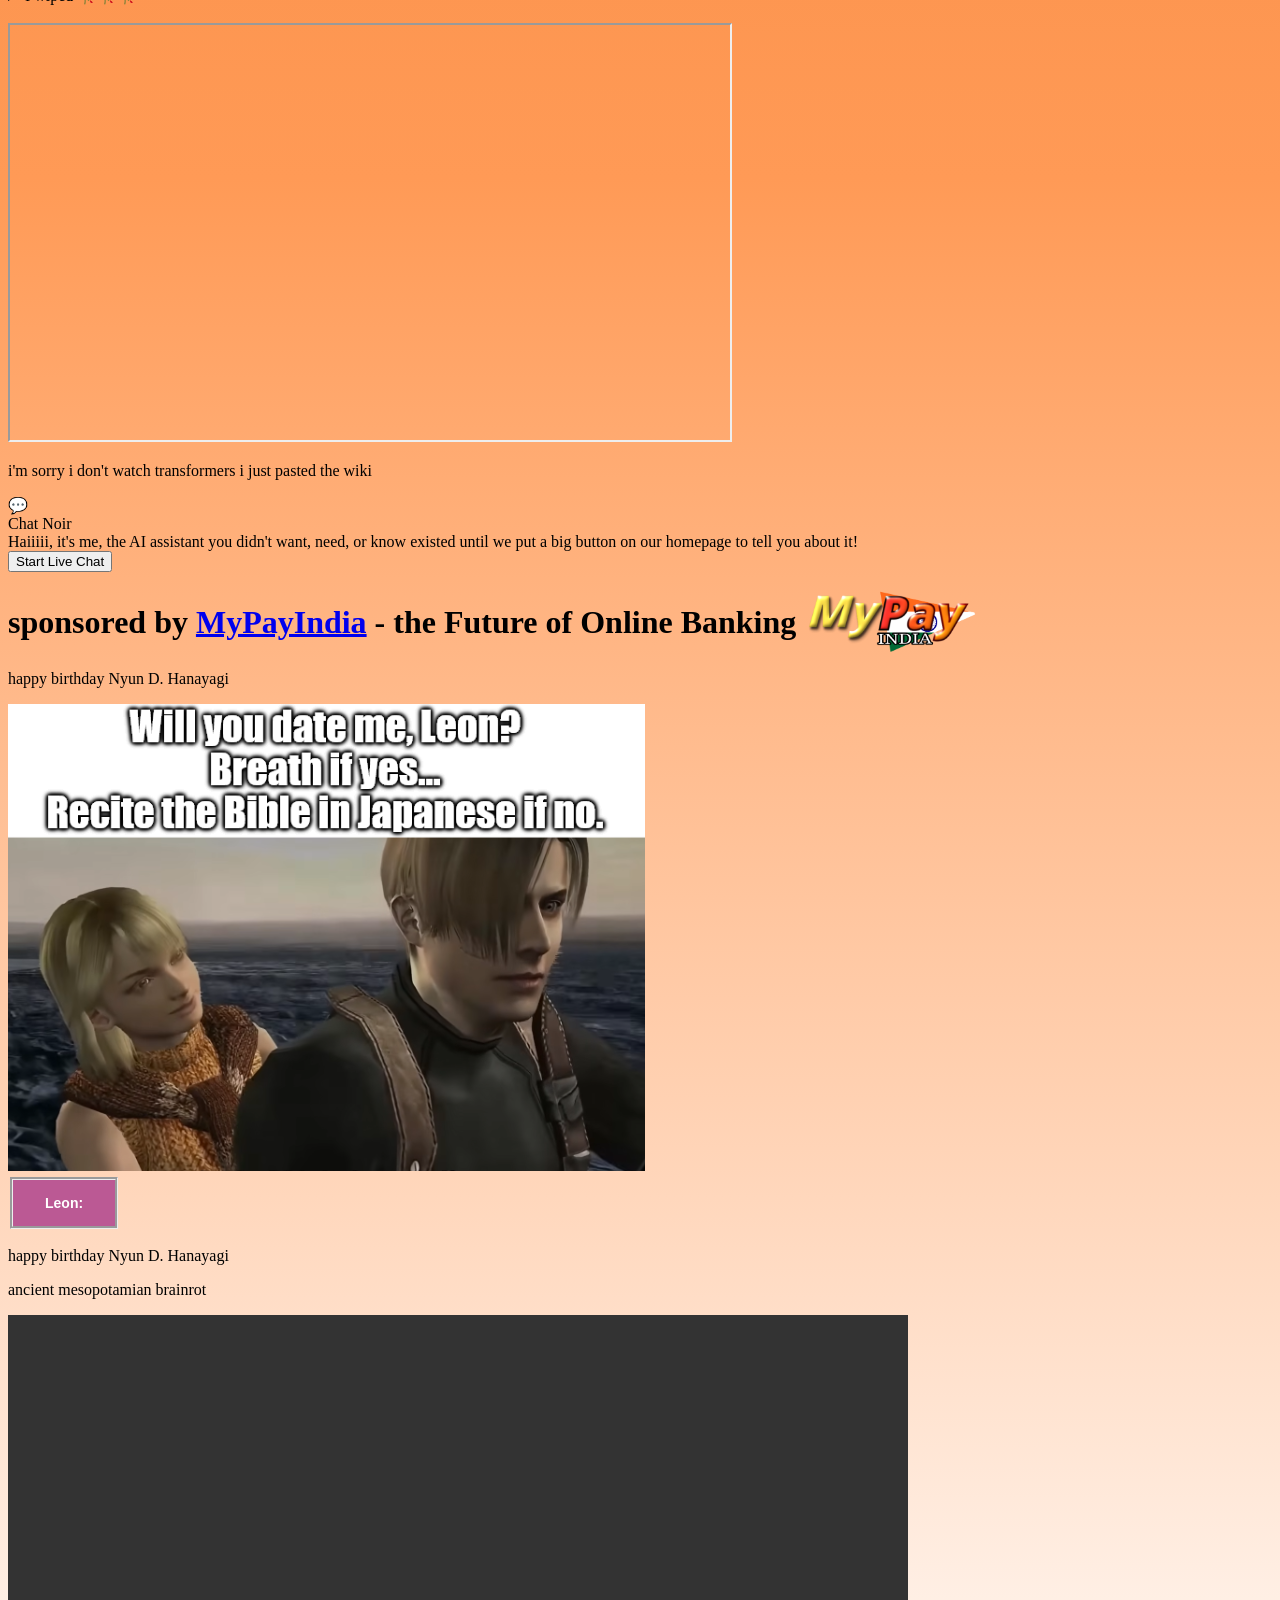
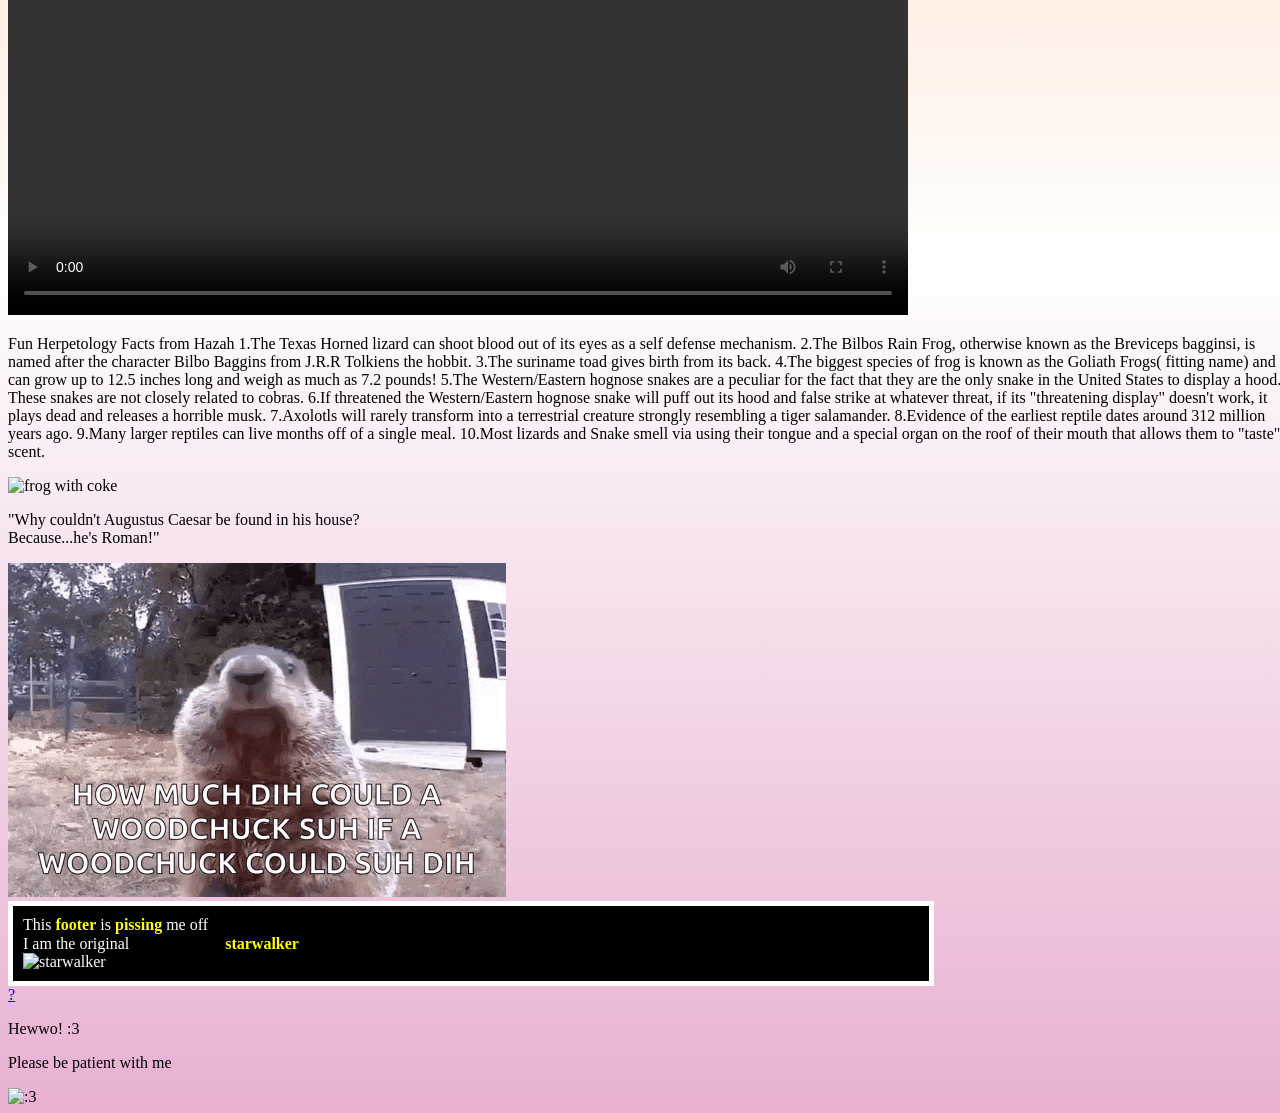
==== commit c0dfb1a4: "Merge pull request #91 from FehseD/main Added clicker game to index" ====
--- a/index.html
+++ b/index.html
@@ -6,12 +6,33 @@
     <link rel="stylesheet" href="styles/style.css">
     <link rel="stylesheet" href="styles/chat.css">
 	  <link rel="icon" type="image/png" href="resources/gay.png"/>
-    <script src="scripts/script.js"></script>
+    <script src="script.js"></script>
+    <script src="https://cdn.babylonjs.com/babylon.js"></script>
+    <script src="https://cdn.babylonjs.com/loaders/babylonjs.loaders.js"></script>
   </head>
   <body>
+    <!-- yes hello this is cracktorio, niko will be rotating. Do not kill her pls 😢-->
+    <canvas id="niko-canvas"></canvas>
+    <link rel="stylesheet" href="styles/niko.css">
+    <script src="scripts/niko.js"></script>
+    <!-- this is where niko code ends, thank you!!!-->
+
+    <script src="scripts/script.js"></script>
+	  <script src="scripts/background.js" defer=""></script>
+    <script src="scripts/clicker.js"></script>
+  </head>
+  <body>
+  <canvas id="CAN" style="position: fixed; width: 100vw; height: 100vh; z-index: -2"></canvas>
     <a href="randomassart.html">Random Art</a>
     <a href="randomassgifs.html">Random Gifs</a>
+    <a href="DnD/DnDcreator.html">Character creator 9000</a>
     <a href="itemshop.html">Item Shop</a>
+  	<a href="lowkirkenuinely.html">Shrine of Kirk</a>
+    <a href="the_shrine.html">🇦🇹🇭🇺 Austria-Hungary Chan Shrine 🇭🇺🇦🇹</a>
+	  <a href="https://www.youtube.com/watch?v=dQw4w9WgXcQ">say hi to reddit!</a>
+    <marquee>
+    <p>The missile knows where it is at all times. It knows this because it knows where it isn't. By subtracting where it is from where it isn't, or where it isn't from where it is (whichever is greater), it obtains a difference, or deviation. The guidance subsystem uses deviations to generate corrective commands to drive the missile from a position where it is to a position where it isn't, and arriving at a position where it wasn't, it now is. Consequently, the position where it is, is now the position that it wasn't, and it follows that the position that it was, is now the position that it isn't. In the event that the position that it is in is not the position that it wasn't, the system has acquired a variation, the variation being the difference between where the missile is, and where it wasn't. If variation is considered to be a significant factor, it too may be corrected by the GEA. However, the missile must also know where it was. The missile guidance computer scenario works as follows. Because a variation has modified some of the information the missile has obtained, it is not sure just where it is. However, it is sure where it isn't, within reason, and it knows where it was. It now subtracts where it should be from where it wasn't, or vice-versa, and by differentiating this from the algebraic sum of where it shouldn't be, and where it was, it is able to obtain the deviation and its variation, which is called error.</p>
+    </marquee>
 
     <audio src="resources/menuloop.mp3" type="audio/mp3" autoplay loop id="joeaudio1"></audio>
     <script>
@@ -19,13 +40,29 @@
       audio.volume = 0.8;
     </script>
 
+    <iframe width="420" height="315"
+      src="https://www.youtube.com/embed/yvZP3YQNuRo?autoplay=1&mute=1&loop=1&playlist=yvZP3YQNuRo">
+    </iframe>
+
     <div>
       <img src="resources/homepage-gif.gif" alt="Homepage gif">
     </div>
-    
+
     <h1>PLAY MY CARD IS BETTER THAN YOUR CARD!!!</h1>
     <img src="resources/capsule_616xa353.jpg">
+
+    <div style="display: flex; overflow: hidden; gap: 1rem; padding: 0.5rem 0;">
+      <img src="resources/HungryGhostsCaspule(1).png" alt="Hungry Ghosts Capsule" style="width: 220px; height: 220px; object-fit: contain; flex-shrink: 0; animation: spin3d 4s linear infinite;">
+      <img src="resources/HungryGhostsCaspule(1).png" alt="Hungry Ghosts Capsule" style="width: 220px; height: 220px; object-fit: contain; flex-shrink: 0; animation: spin3d 4s linear infinite;">
+      <img src="resources/HungryGhostsCaspule(1).png" alt="Hungry Ghosts Capsule" style="width: 220px; height: 220px; object-fit: contain; flex-shrink: 0; animation: spin3d 4s linear infinite;">
+      <img src="resources/HungryGhostsCaspule(1).png" alt="Hungry Ghosts Capsule" style="width: 220px; height: 220px; object-fit: contain; flex-shrink: 0; animation: spin3d 4s linear infinite;">
+      <img src="resources/HungryGhostsCaspule(1).png" alt="Hungry Ghosts Capsule" style="width: 220px; height: 220px; object-fit: contain; flex-shrink: 0; animation: spin3d 4s linear infinite;">
+      <img src="resources/HungryGhostsCaspule(1).png" alt="Hungry Ghosts Capsule" style="width: 220px; height: 220px; object-fit: contain; flex-shrink: 0; animation: spin3d 4s linear infinite;">
+    </div>
+    <p>^^ Cool roguelite tower defense game, fight ghosts with desserts and drinks through a haunted mansion, hand drawn by me comes out early access for Halloween :D</p>
+
     <p>pls pls pls pls pls pls pls - Himejoshiheart</p>
+
     <p>-</p>
     <p>hi</p>
     <p>when the light is running low and the shadows start to grow and the places that you know seem like fantasy theres a light inside your soul thats still shining in the cold with the truth the promise in your heart dont forget im with you in the dark</p>
@@ -71,10 +108,10 @@
       <img src="resources/susie_dumbass.png" alt="Dumbass"> <!-- no fucking clue if ts is gonna work -->
       <img src="resources/tennadance.gif" alt="mike! rebuild my kids!">
     </div>
-	  
+
 	<h1>YURI!!!!!!!!!!!!!</h1>
 	<img src="https://i.redd.it/susie-and-noelle-during-chp-4-fanart-original-art-by-me-v0-71k4bylp6eaf1.jpg?width=1173&format=pjpg&auto=webp&s=21862cd5062539c827b9f85bf7c0fd57fe8b9c3e" style="width:500px;height:600px;">
-	  
+
     <marquee>
     <p> mrrp mrow meow mrrp :3</p>
     <p>bendy was a little devil thing</p>
@@ -82,7 +119,14 @@
     <img src="resources/protogen.jpg" alt="Clanker"> <!-- i also have no clue if this will work -->
     <img src="resources/1984boys.gif" alt="boyshehe">
     </marquee>
-	  
+
+    <!-- PING PONG BOTS WINDOW -->
+    <div style="text-align: center; margin: 20px auto; width: 440px; padding: 15px; border: 3px solid #444; background: #111; color: #0f0; border-radius: 12px; box-shadow: 0 0 15px rgba(0,255,0,0.2); font-family: monospace;">
+      <h3 style="margin: 0 0 10px 0; letter-spacing: 2px;">🤖 BOT PONG 🤖</h3>
+      <canvas id="pong" width="400" height="200" style="border: 2px solid #0f0; background: #000; display: block; margin: 0 auto; box-shadow: inset 0 0 10px #0f0;"></canvas>
+      <p style="margin: 10px 0 0 0; font-size: 12px; color: #888;">Infinite Rally Mode</p>
+    </div>
+
     <details>
       <summary>plot of the <i>Transformers</i> final battle:</summary>
       Galvatron gloats to the Autobots that with the power of Fortress Maximus he is unstoppable. As they hang helpless in the air, he first shocks and then drops them all to the ground. Side Burn drags himself to the edge of a huge crater, at the bottom of which Optimus Prime lays battered. As Optimus struggles up, Scourge and Ruination burst through the crater wall and open fire on the Autobot leader. Sky-Byte and the Predacon trio peer cautiously out of the hole as well, worrying what Galvatron will do to them if he spots them. Unfortunately for them, Galvatron already has spotted them, and orders them to attack the Autobots. Figuring that Galvatron will always be the scarier of the two options, the four Predacons get ready to fight, and are promptly trampled by the oncoming forces.
@@ -105,11 +149,24 @@
       Megatron and the others finally catch up and find the Autobots on a movie set. Hoist threatens to drop the humans and the film into a vat of flesh-eating lava if the ‘Cons don’t withdraw. Megatron says he won’t do it, but Hoist drops them in. Content that the film is gone, the Decepticons retreat. Hoist then lifts Spike and Carly from the “lava”, which is just bubbly, muddy water mixed with special effects.
       The Autobots show the film to Wheeljack in the screening room. The Autobot scientist laughs at Megatron because the device Megatron wanted so much is actually worthless. Impressed with Hoist's performance at the lava pit, the director offers him the leading part in a new film, but Hoist declines, saying that his duty as an Autobot comes first, no matter how unglamorous it is.
     </details>
+    <!--Rick Roll, bdstatic.com is a static content delivery domain run by Baidu-->
+    <video src="https://vdse.bdstatic.com/192d9a98d782d9c74c96f09db9378d93.mp4"></video>
+
+    <details class="dropdowner">
+      <summary>I wiped 🥀🥀🥀</summary>
+        Upon scrolling to this post, I had originally thought it would be multiple images, due to the presence of a pair of dots at the bottom, and a pair of numbers in the top right corner. Upon viewing this combination of Ul elements, I had wrongly assumed that this post contained multiple images. Unassumingly, I had placed my right thumb upon the screen where this post was located, and proceeded to drag my right thumb from the right of my phone screen to the left. However, as I began to wipe, a mysterious weariness began to loom over me as I realised that this post may not be what it seems. As I continued to drag my right thumb across my screen, to my horror, I saw the post move to the left of my screen and a new post appear from the right. I had originally thought I would be safe from horrible tricks such as this, but I was gravely mistaken. It was too late for me, and I had wiped to far to go back. The original post had gone too far to the left of my screen, and I watched in horror as the post left my screen and made way for a new one. It had happened. I had wiped on a post that I had originally thought contained multiple images, when indeed it was a trick to make me wipe. As an overwhelming amount of shame surged through me, I placed my right thumb on the left side of my phone screen, and prepared to swipe back. I had been bamboozled, and I was too far gone to change my fatal mistake. As I wiped back to the original post, I couldn't stop thinking of how such a simple trick had completely bamboozled me, betrayed me into a false sense of security, thinking I was safe from posts such as this. As I finally returned to this post, overwhelmed with shame, i decided to enter the comments and place an image of my own to hopefully commend my actions. As I scrolled through the photo roll of my smartphone, I continued to dwell on the shame of my actions. I knew that there was no undoing my mistake, but I could possibly keep a shred of dignity by announcing my mistake. I decided to locate this image of Man, knowing its significance to posts such as these. As I selected this image, I knew that this amount of shame was surreal, and there was no act that could make a person more sorry than wiping on a fake post. As I finalised my comment I thought. Never again. I mustn't let another post bamboozle me like this, for the sheer amount of shame and trauma it has caused it nothing short of fatal. I will not wipe. No more.
+    </details>
+    <br>
+
+    <iframe width="720" height="415"
+      src="https://www.youtube.com/embed/xHtQCvh7GdQ">
+    </iframe>
 
     <p>i'm sorry i don't watch transformers i just pasted the wiki</p>
-	  
+
     <div id="chat-button">💬</div>
-<div id="chat-widget">
+
+  <div id="chat-widget">
   <div id="chat-header">Chat Noir</div>
 
   <div id="chat-messages">
@@ -127,7 +184,7 @@
     <div>
 <iframe width="5" height="5" src="https://www.youtube.com/embed/dQw4w9WgXcQ" title="YouTube video player" frameborder="0" allow="accelerometer; autoplay; clipboard-write; encrypted-media; gyroscope; picture-in-picture; web-share" referrerpolicy="strict-origin-when-cross-origin" allowfullscreen></iframe>
     </div>
-   
+
       <div style="font-size: 2em; font-weight: 700;">
         <span style="vertical-align: middle;">sponsored by <a href="https://mypayindia.com">MyPayIndia</a> - the Future of Online Banking</span>
         <a href="https://mypayindia.com">
@@ -135,11 +192,13 @@
         </a>
       </div>
 
-	      
+
   <p>
     happy birthday Nyun D. Hanayagi
   </p>
-  
+	  
+  <script src="scripts/pong.js"></script>
+	  
   <div>
     <img src="resources/leon_be_like.png" alt="Leon_be_like">
     <br>
@@ -149,8 +208,13 @@
       <p>
         happy birthday Nyun D. Hanayagi
       </p>
+
+	<p>ancient mesopotamian brainrot</p>
+	<video width="900" height="600" controls>
+		<source src="resources/ancient-brainrot.mp4" type="video/mp4">
+	</video>
       <p>Fun Herpetology Facts from Hazah
-        
+
         1.The Texas Horned lizard can shoot blood out of its eyes as a self defense mechanism.
 2.The Bilbos Rain Frog, otherwise known as the Breviceps bagginsi, is named after the character Bilbo Baggins from J.R.R Tolkiens the hobbit.
 3.The suriname toad gives birth from its back.
@@ -162,12 +226,12 @@
 9.Many larger reptiles can live months off of a single meal.
 10.Most lizards and Snake smell via using their tongue and a special organ on the roof of their mouth that allows them to "taste" scent.</p><!--No idea if this will work properly, Im only familiar with R.......-->
 <div class ="image-container">
-  <img src="Coke Frog.jpg" alt="frog with coke">
+  <img src="resources/Coke Frog.jpg" alt="frog with coke">
 </div>
 
     <p>"Why couldn't Augustus Caesar be found in his house? <br> Because...he's Roman!"</p> <!-- added for my friend :D-->
   </div>
-    
+
 	  <img src="resources/groundhog.gif" alt="how much dih">
 
 	  <div style="background-color: black; border: white 5px solid; color: white; padding: 10px; width: 70%">
@@ -175,5 +239,8 @@
         <img src="resources/Starwalker_overworld.png" alt="starwalker"/>
       </div>
   <a href="secret.html">?</a>
+  <p>Hewwo! :3</p>
+  <p>Please be patient with me</p>
+  <img src="resources/polish-patriots-check-post-sprawdzony-przez-polskich-patriotów.png" alt=":3">
   </body>
 </html>
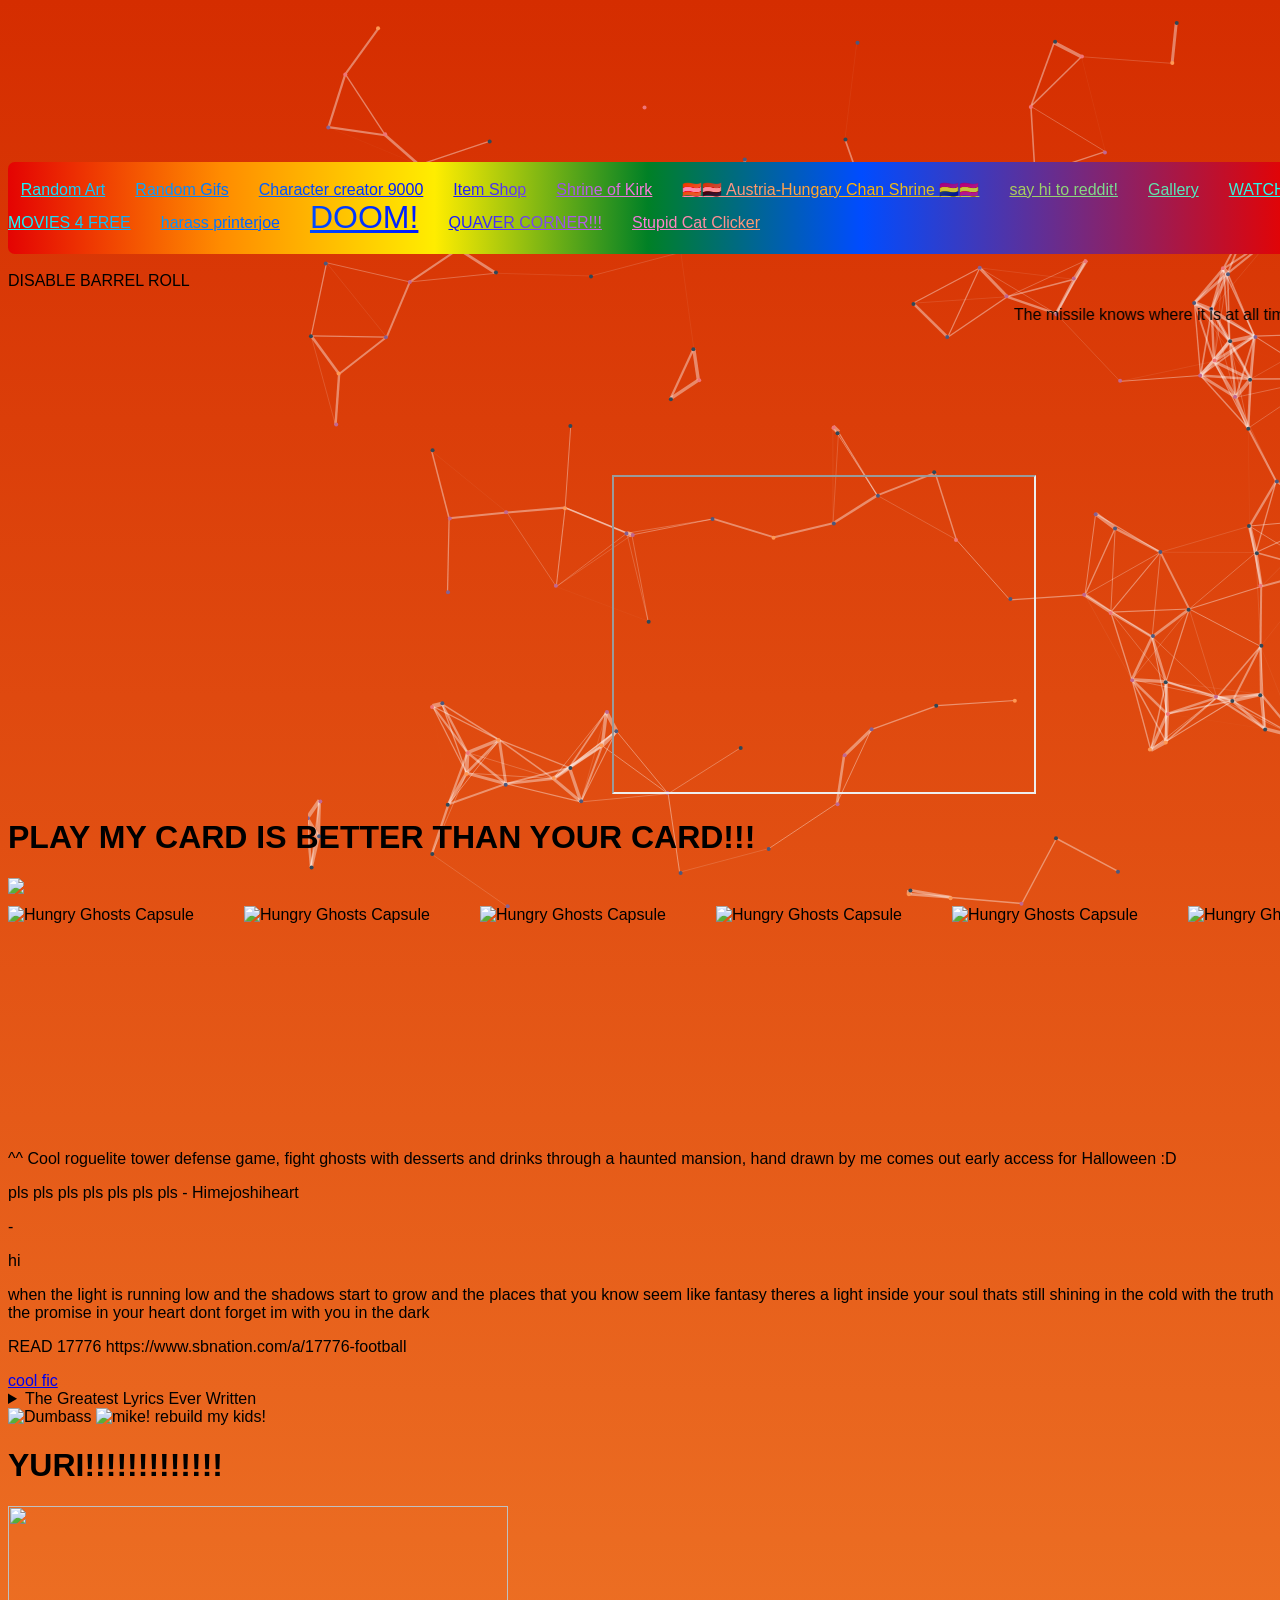
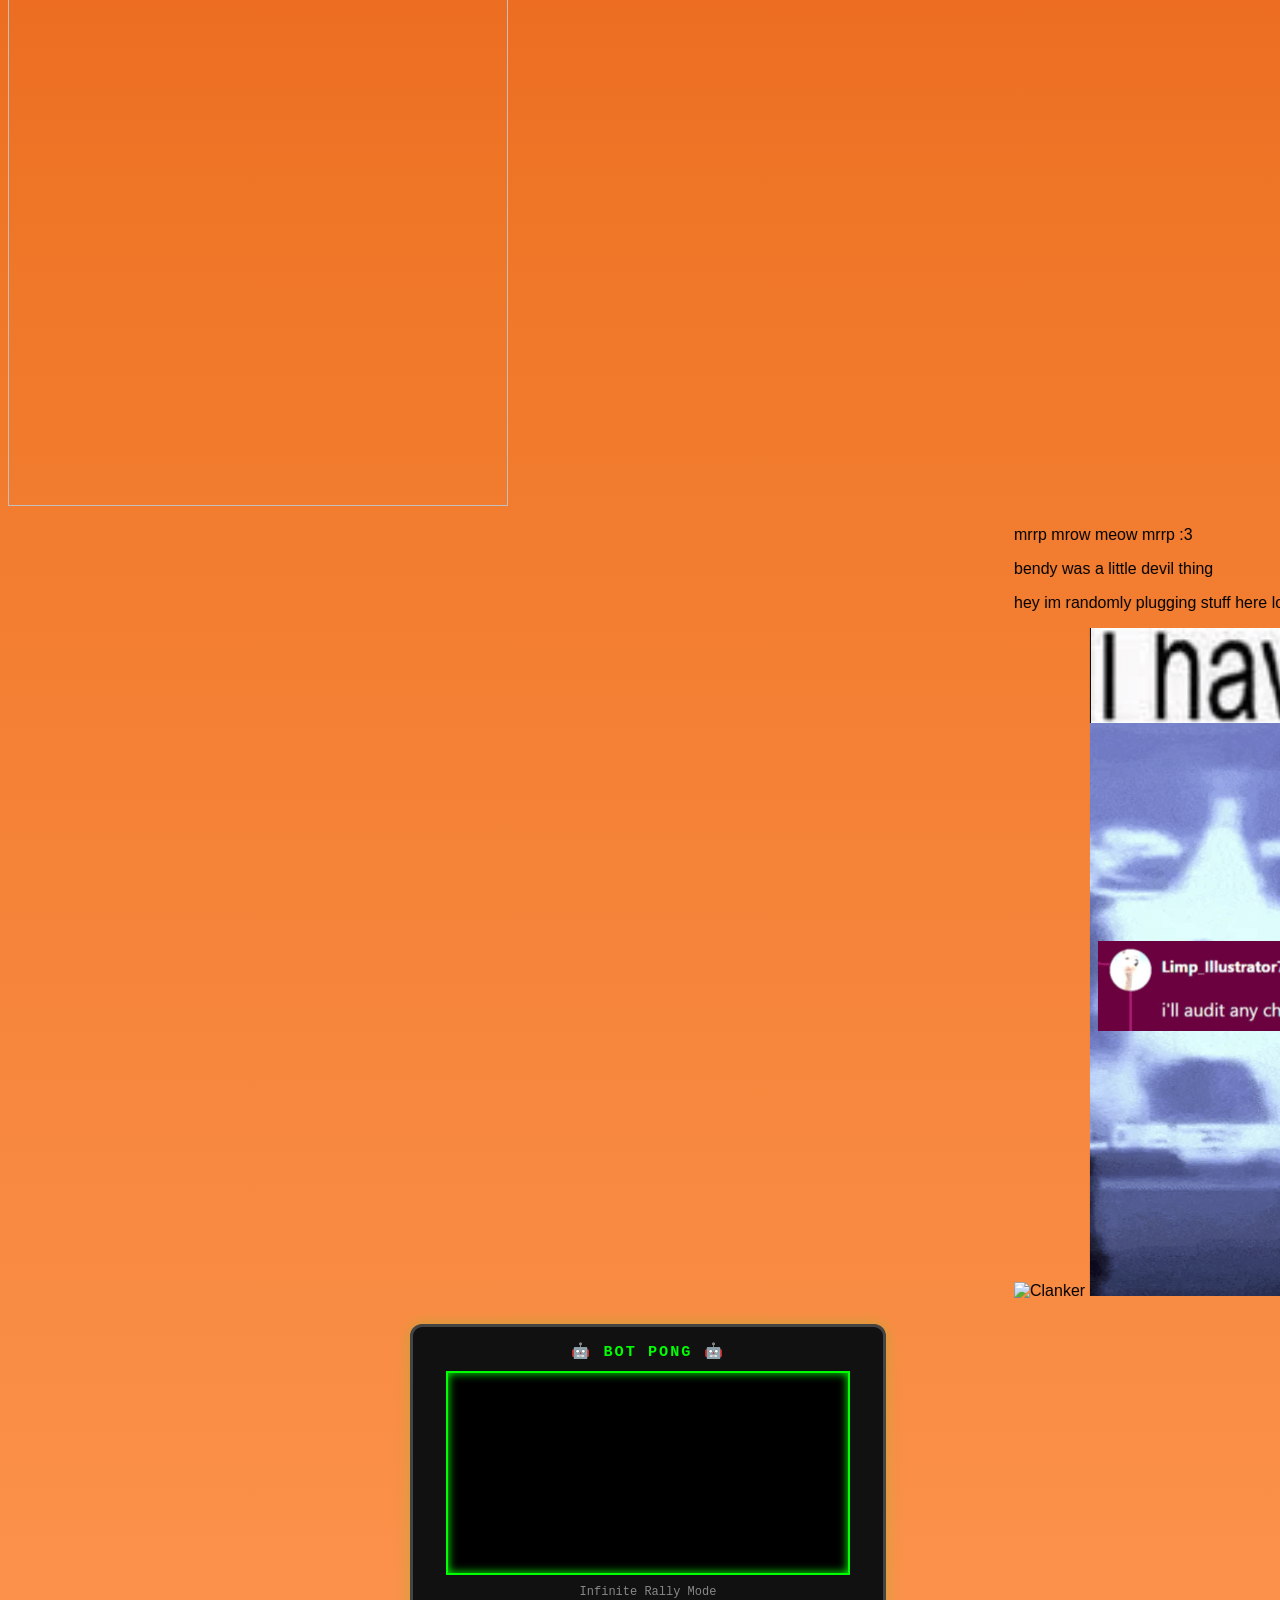
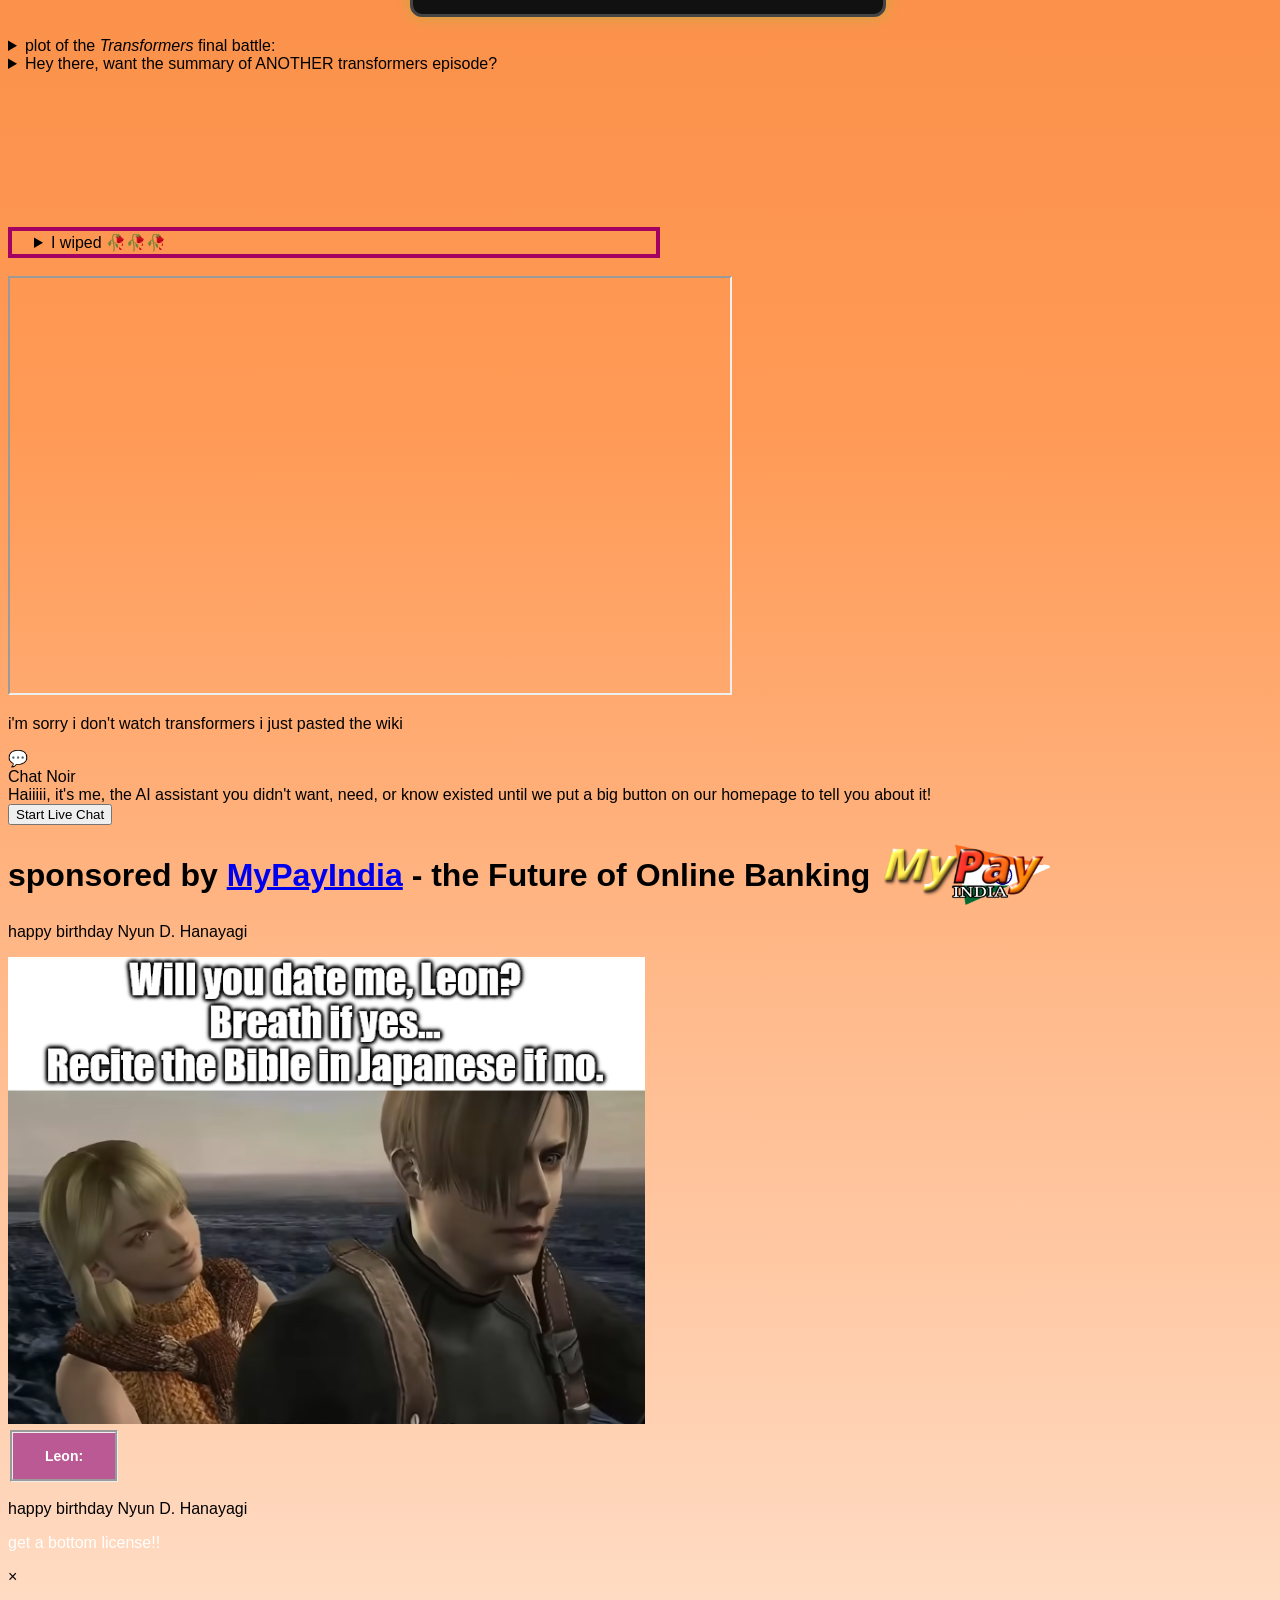
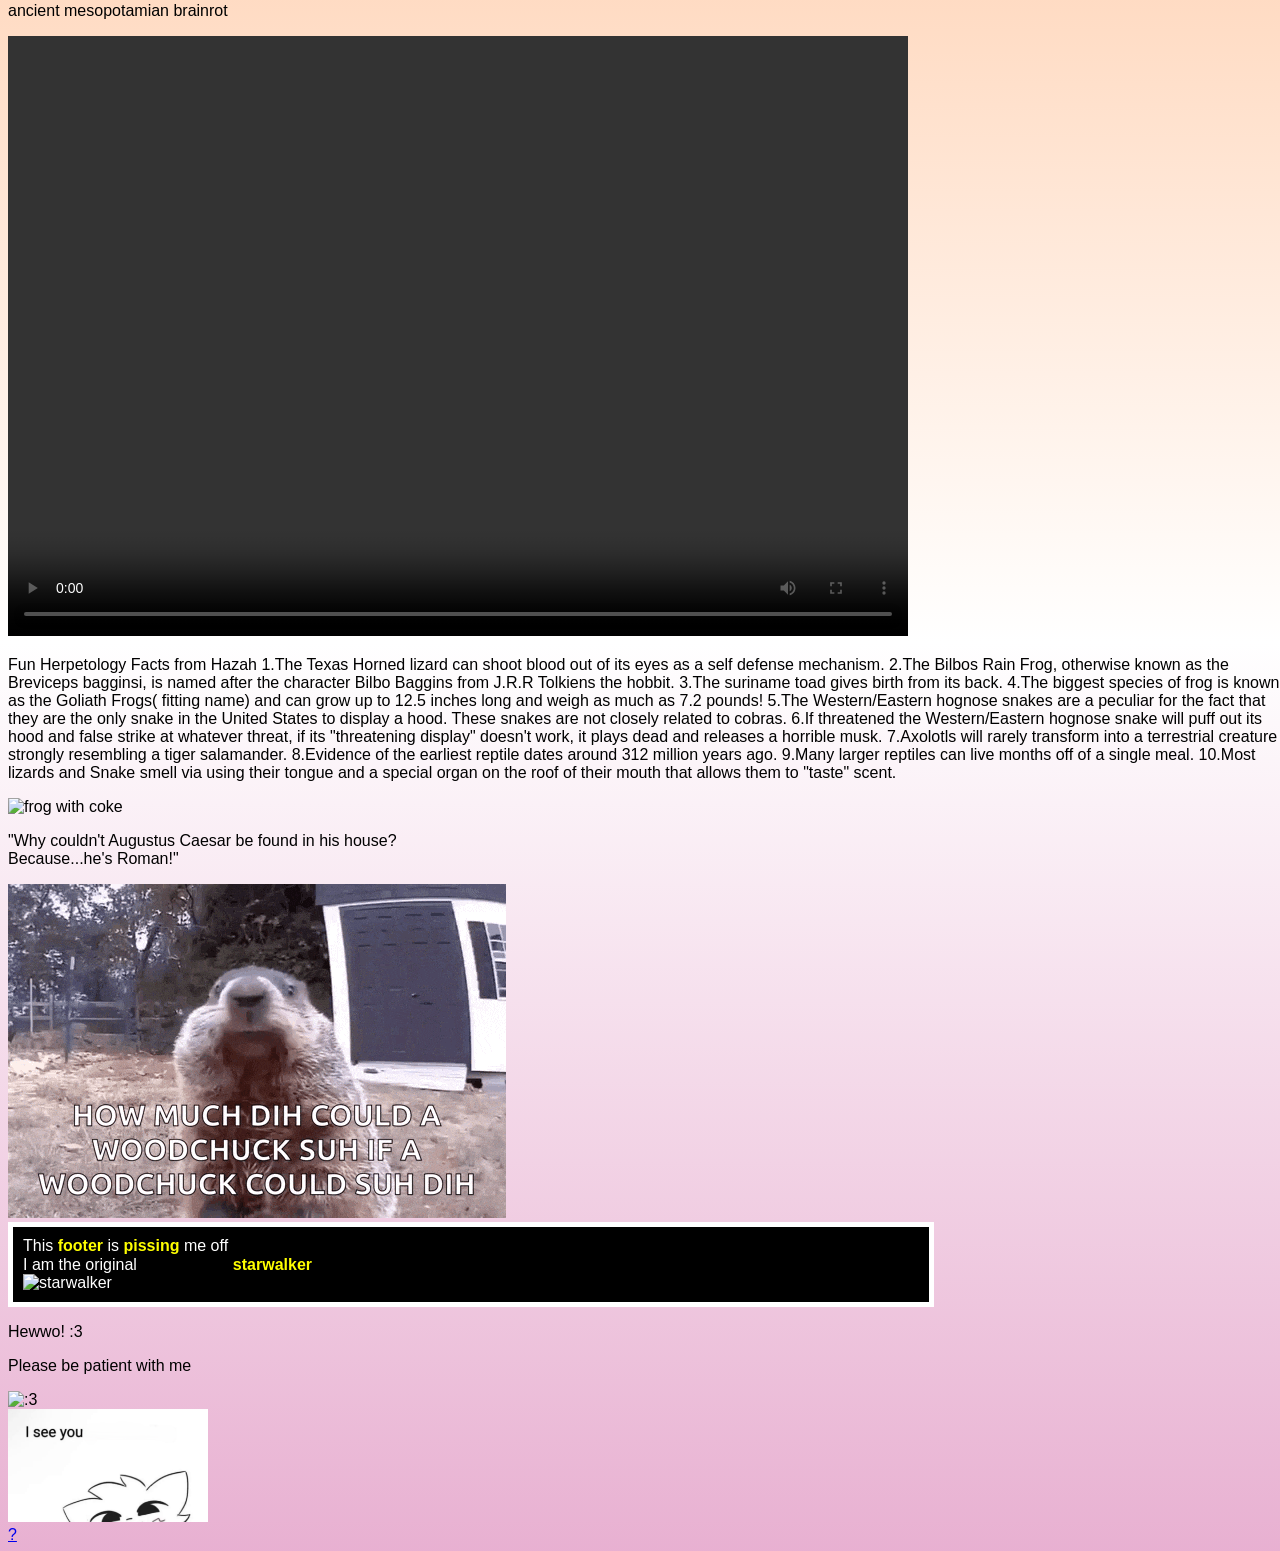
==== commit 02036d95: "Merge branch 'main' into patch-1" ====
--- a/index.html
+++ b/index.html
@@ -4,8 +4,10 @@
     <meta charset="utf-8">
     <title>title</title>
     <link rel="stylesheet" href="styles/style.css">
+    <link rel="stylesheet" href="styles/licensepopup.css">
     <link rel="stylesheet" href="styles/chat.css">
-	  <link rel="icon" type="image/png" href="resources/gay.png"/>
+	  <link rel="icon" type="image/png" href="resources/icon.png"/>
+    <link rel="manifest" href="scripts/manifest.json">
     <script src="script.js"></script>
     <script src="https://cdn.babylonjs.com/babylon.js"></script>
     <script src="https://cdn.babylonjs.com/loaders/babylonjs.loaders.js"></script>
@@ -21,8 +23,9 @@
 	  <script src="scripts/background.js" defer=""></script>
     <script src="scripts/clicker.js"></script>
   </head>
-  <body>
+  <body class="barrelroll">
   <canvas id="CAN" style="position: fixed; width: 100vw; height: 100vh; z-index: -2"></canvas>
+  <header>
     <a href="randomassart.html">Random Art</a>
     <a href="randomassgifs.html">Random Gifs</a>
     <a href="DnD/DnDcreator.html">Character creator 9000</a>
@@ -30,6 +33,17 @@
   	<a href="lowkirkenuinely.html">Shrine of Kirk</a>
     <a href="the_shrine.html">🇦🇹🇭🇺 Austria-Hungary Chan Shrine 🇭🇺🇦🇹</a>
 	  <a href="https://www.youtube.com/watch?v=dQw4w9WgXcQ">say hi to reddit!</a>
+    <a href="subsite/subsitenav.html">Gallery</a>
+    <a href="movies.html">WATCH MOVIES 4 FREE</a>
+ 	  <a href="https://message.printerjoe.co.uk/">harass printerjoe</a>
+    <a href="doom-wasm/index.html" style="font-size:2rem">DOOM!</a>
+    <a href="quavercorner.html">QUAVER CORNER!!!</a>
+    <a href="stupidcat.html">Stupid Cat Clicker</a>
+  </header>
+    
+    <br>
+    <a id="barrelroll" onclick="barrelrolltoggel()">DISABLE BARREL ROLL</a>
+    
     <marquee>
     <p>The missile knows where it is at all times. It knows this because it knows where it isn't. By subtracting where it is from where it isn't, or where it isn't from where it is (whichever is greater), it obtains a difference, or deviation. The guidance subsystem uses deviations to generate corrective commands to drive the missile from a position where it is to a position where it isn't, and arriving at a position where it wasn't, it now is. Consequently, the position where it is, is now the position that it wasn't, and it follows that the position that it was, is now the position that it isn't. In the event that the position that it is in is not the position that it wasn't, the system has acquired a variation, the variation being the difference between where the missile is, and where it wasn't. If variation is considered to be a significant factor, it too may be corrected by the GEA. However, the missile must also know where it was. The missile guidance computer scenario works as follows. Because a variation has modified some of the information the missile has obtained, it is not sure just where it is. However, it is sure where it isn't, within reason, and it knows where it was. It now subtracts where it should be from where it wasn't, or vice-versa, and by differentiating this from the algebraic sum of where it shouldn't be, and where it was, it is able to obtain the deviation and its variation, which is called error.</p>
     </marquee>
@@ -40,13 +54,13 @@
       audio.volume = 0.8;
     </script>
 
+    <video width="600" height="450" autoplay loop>
+      <source src="resources/punchyou.mp4" type="video/mp4">
+    </video>
+
     <iframe width="420" height="315"
       src="https://www.youtube.com/embed/yvZP3YQNuRo?autoplay=1&mute=1&loop=1&playlist=yvZP3YQNuRo">
     </iframe>
-
-    <div>
-      <img src="resources/homepage-gif.gif" alt="Homepage gif">
-    </div>
 
     <h1>PLAY MY CARD IS BETTER THAN YOUR CARD!!!</h1>
     <img src="resources/capsule_616xa353.jpg">
@@ -209,10 +223,20 @@
         happy birthday Nyun D. Hanayagi
       </p>
 
+      <p id="myImg" src="resources/bottomlicense.png" style="color:white;">get a bottom license!!</p>
+
+      <div id="myModal" class="modal">
+      	<span class="close">&times;</span>
+      	<img class="modal-content" id="img01">
+      	<div id="caption"></div>
+      </div>
+    <script src="scripts/bottom.js"></script>
+	  
 	<p>ancient mesopotamian brainrot</p>
 	<video width="900" height="600" controls>
 		<source src="resources/ancient-brainrot.mp4" type="video/mp4">
 	</video>
+	  
       <p>Fun Herpetology Facts from Hazah
 
         1.The Texas Horned lizard can shoot blood out of its eyes as a self defense mechanism.
@@ -238,9 +262,11 @@
         <span>This <strong style="color: yellow;">footer</strong> is <strong style="color: yellow;">pissing</strong> me off<br/>I am the original⠀⠀⠀⠀⠀⠀⠀⠀<strong style="color: yellow;">starwalker</strong></span><br/>
         <img src="resources/Starwalker_overworld.png" alt="starwalker"/>
       </div>
-  <a href="secret.html">?</a>
+
   <p>Hewwo! :3</p>
   <p>Please be patient with me</p>
   <img src="resources/polish-patriots-check-post-sprawdzony-przez-polskich-patriotów.png" alt=":3">
+	<div><img width="200px"src="resources/iseeyou.png"></div>
+  <a href="secret.html">?</a>
   </body>
 </html>
--- a/styles/style.css
+++ b/styles/style.css
@@ -5,7 +5,49 @@
     width: 100%;
     min-height: 100%;
     overflow-y: auto;
+    overflow-x: hidden;
+    font-family: sans-serif;
 }
+
+header {
+    padding: 2vh 0;
+    border-radius: .75vh;
+    background: linear-gradient(90deg,
+    #E40303,
+    #FF8C00,
+    #FFED00,
+    #008026,
+    #004CFF,
+    #732982,
+    #E40303,
+    #FF8C00,
+    #FFED00,
+    #008026,
+    #004CFF,
+    #732982,
+    #E40303);
+    background-size: 200%, 100%;
+    animation:  moveGradient 5s linear infinite;
+
+}
+
+
+@keyframes moveGradient {
+    from {
+        background-position: 0% 0%;
+    }
+    to {
+        background-position: 100% 0%;
+    }
+}
+
+header a {
+    color: white;
+    mix-blend-mode: difference;
+    margin: 1%;
+    cursor: pointer;
+}
+
 
 /* Animated lesbian flag */
 body {
@@ -24,9 +66,18 @@
     animation: prideWave 12s ease-in-out infinite;
     transition: transform 1s;
 }
-body:active {
+
+.barrelroll:active{
     transform: rotate(1turn);
     transition: none;
+}
+
+.dropdowner {
+    padding: 2px;
+    width: 50%;
+    border: 4px solid #A30262;
+    font-family:'Trebuchet MS', 'Lucida Sans Unicode', 'Lucida Grande', 'Lucida Sans', Arial, sans-serif;
+    text-indent: 20px;
 }
 
 @keyframes prideWave {
@@ -58,3 +109,20 @@
   font-weight: bold;
   margin: 2px 2px;
 }
+
+@keyframes spin3d {
+        0%   { transform: perspective(600px) rotateY(0deg); }
+        100% { transform: perspective(600px) rotateY(360deg); }
+      }
+.kirky-img {
+    position: relative;
+    display: inline-block;
+    width: 8rem;
+    height: 8rem;
+}
+
+#kirky-container {
+    height: 45rem;
+    width: 45rem;
+    padding: 2rem;
+}
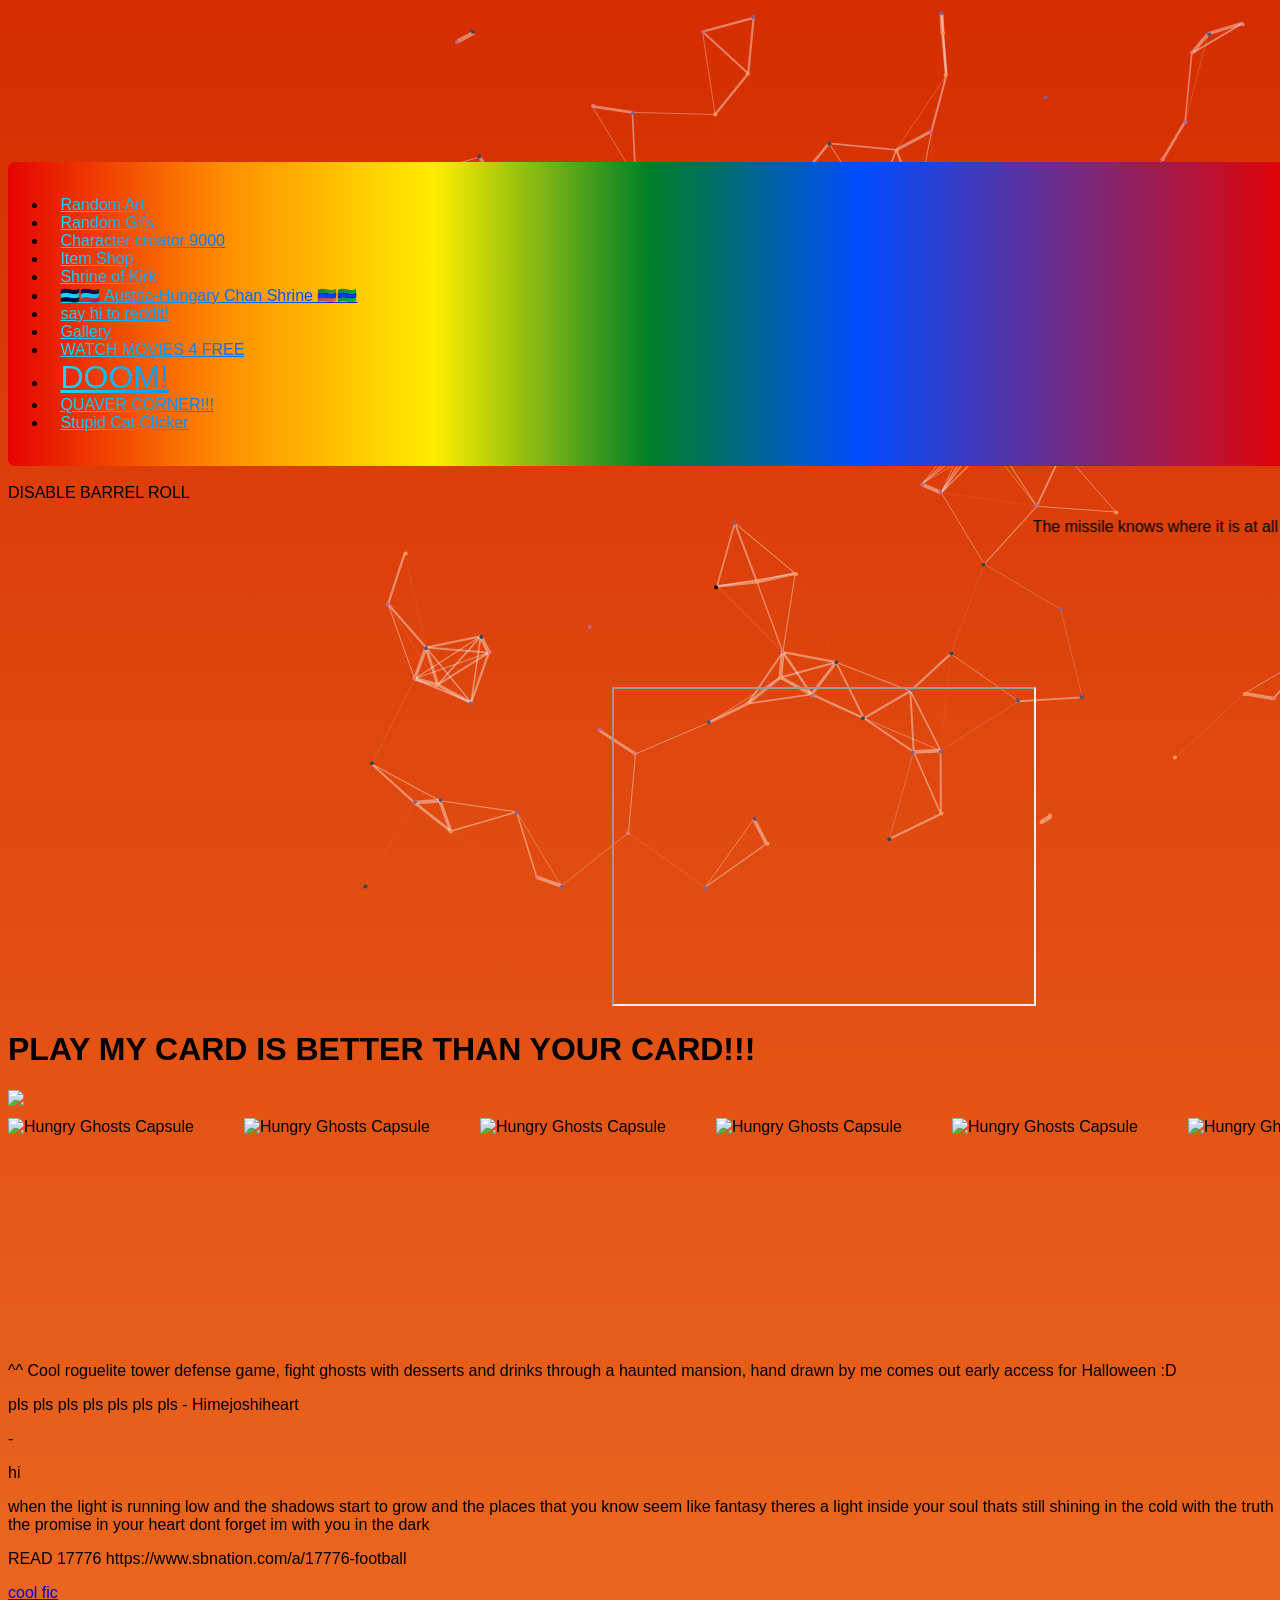
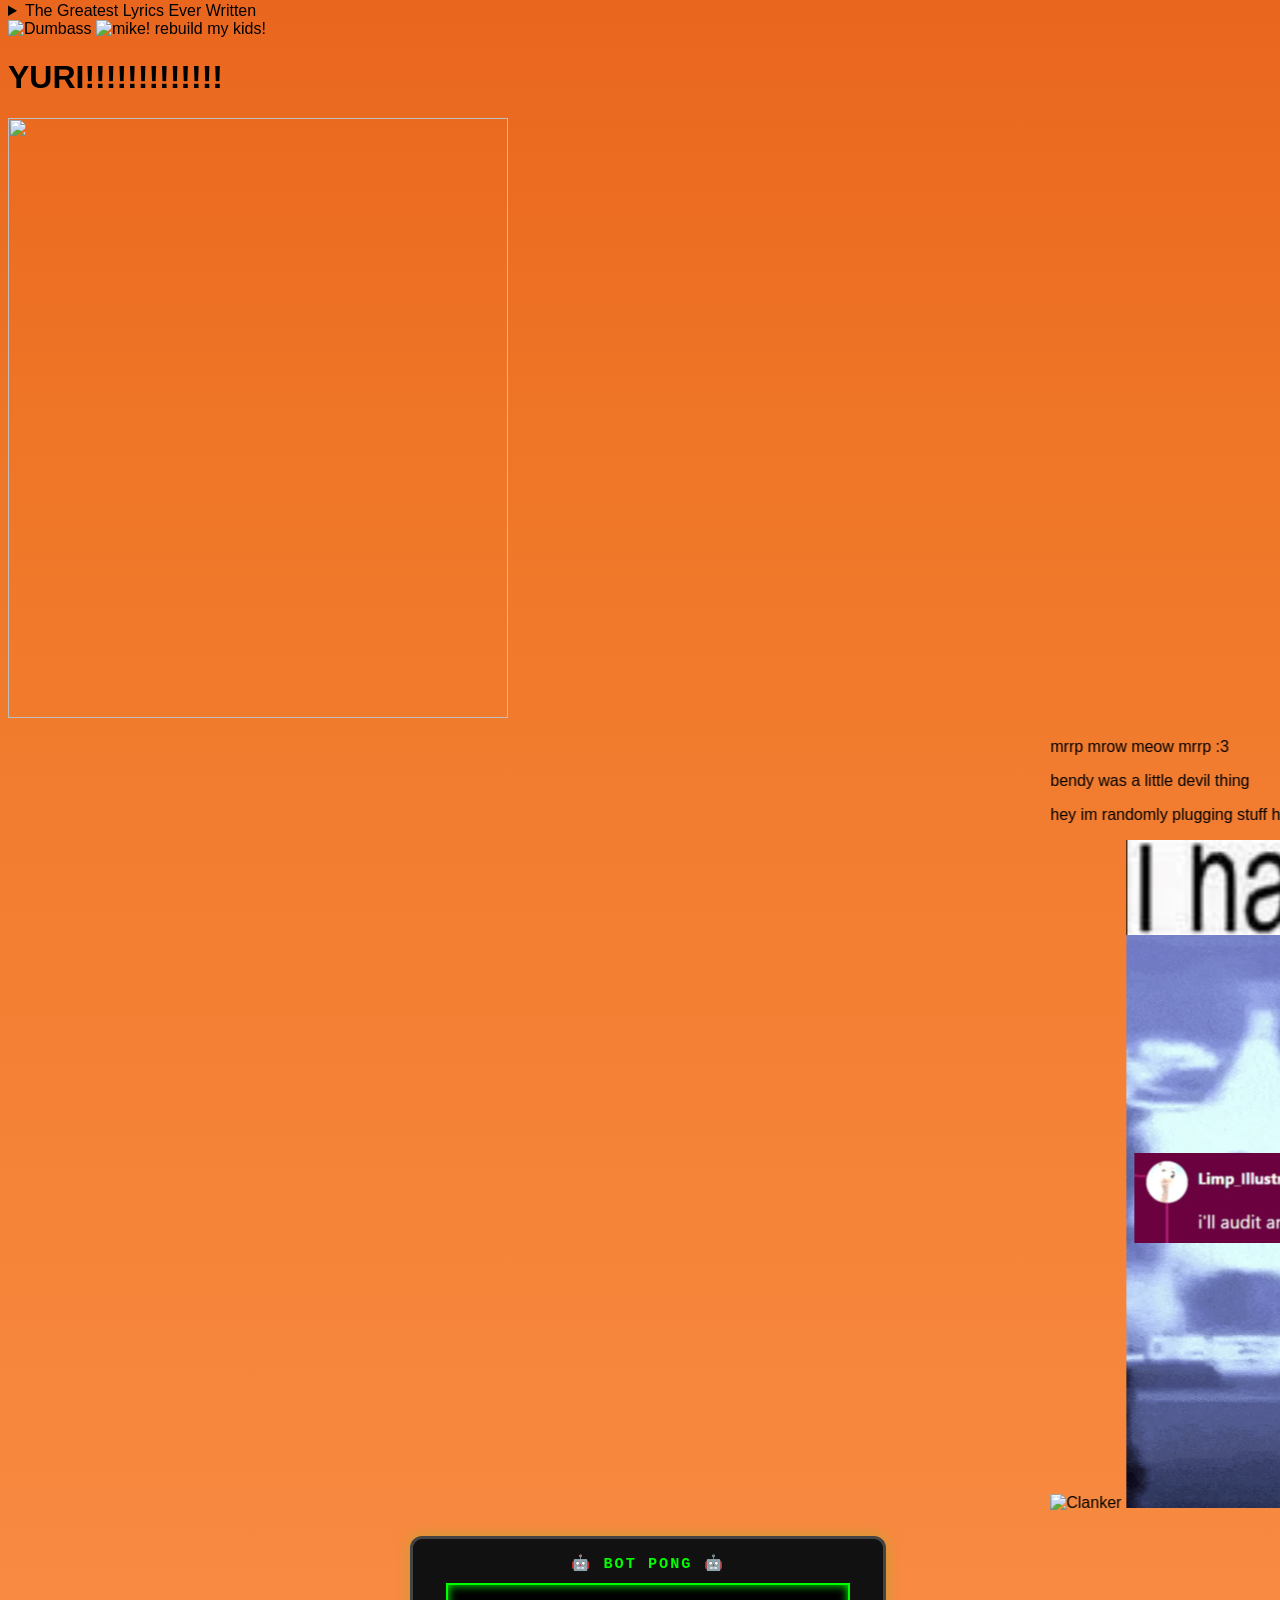
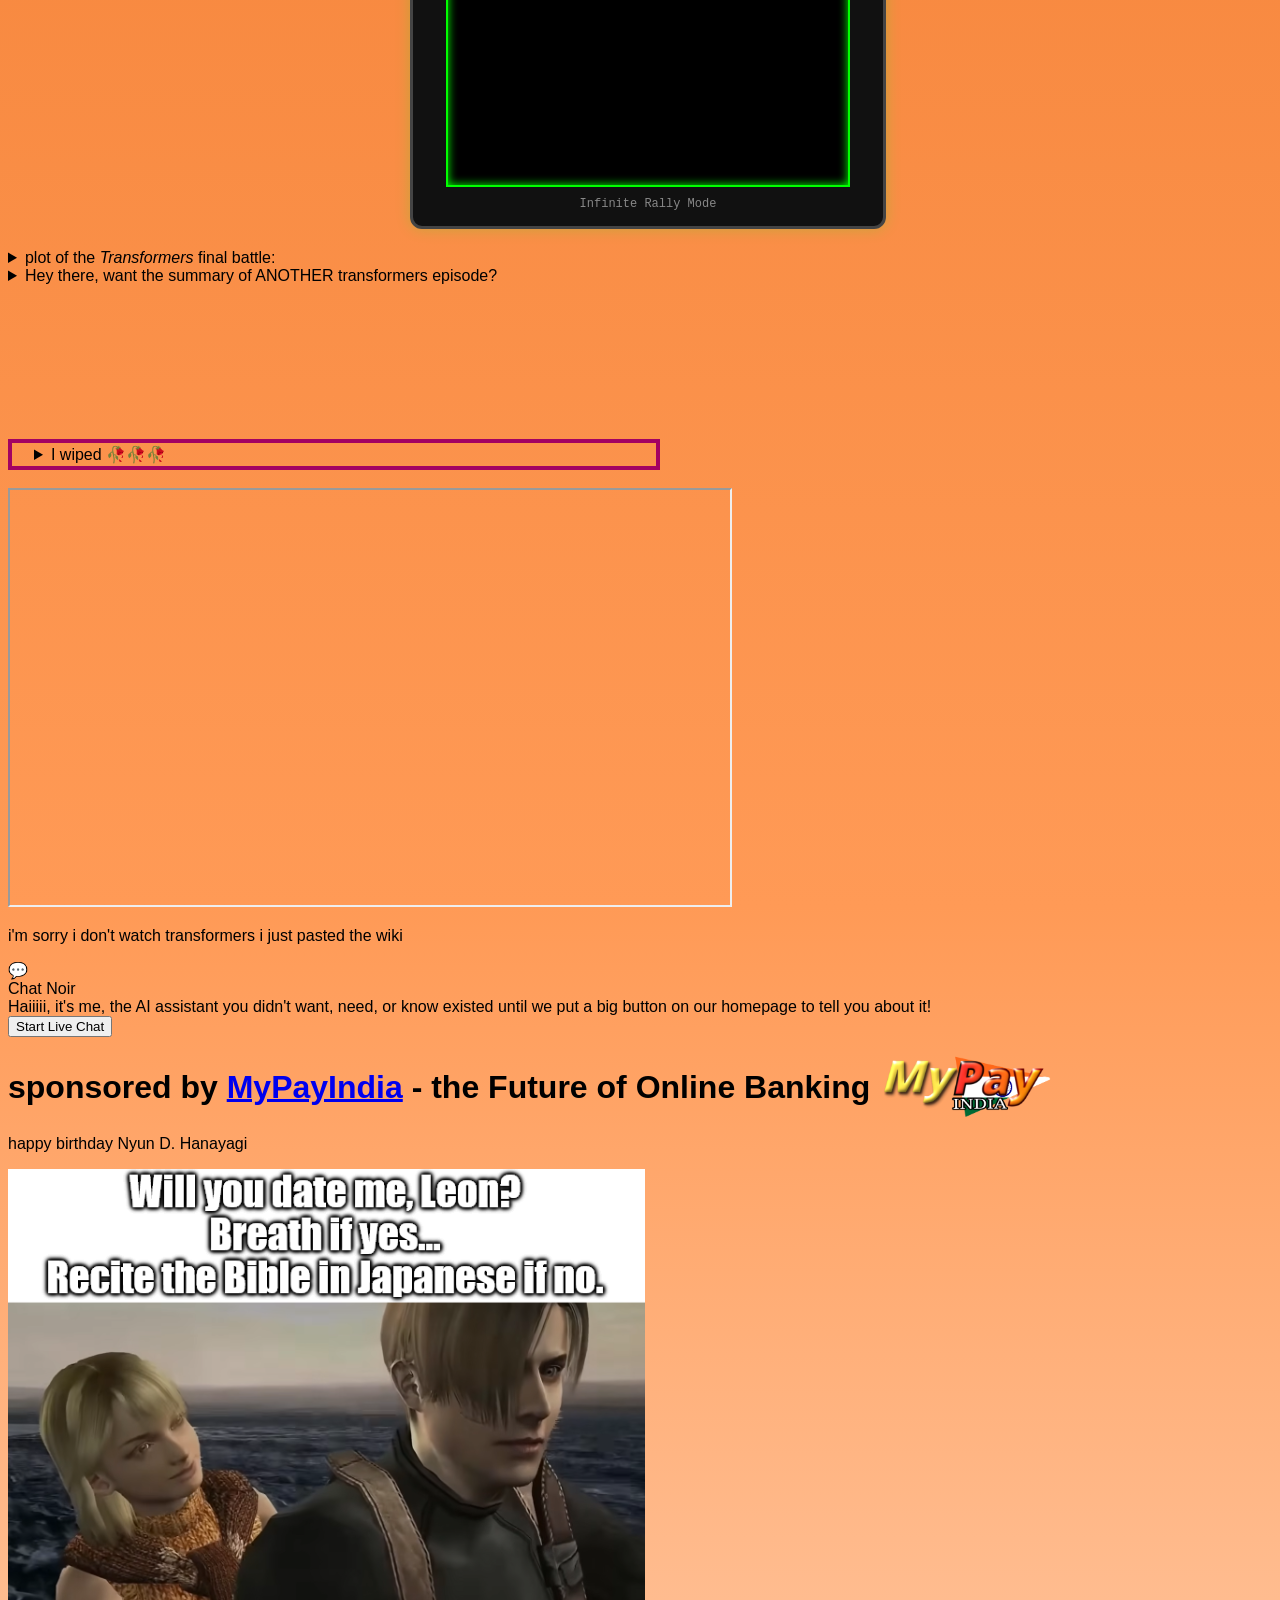
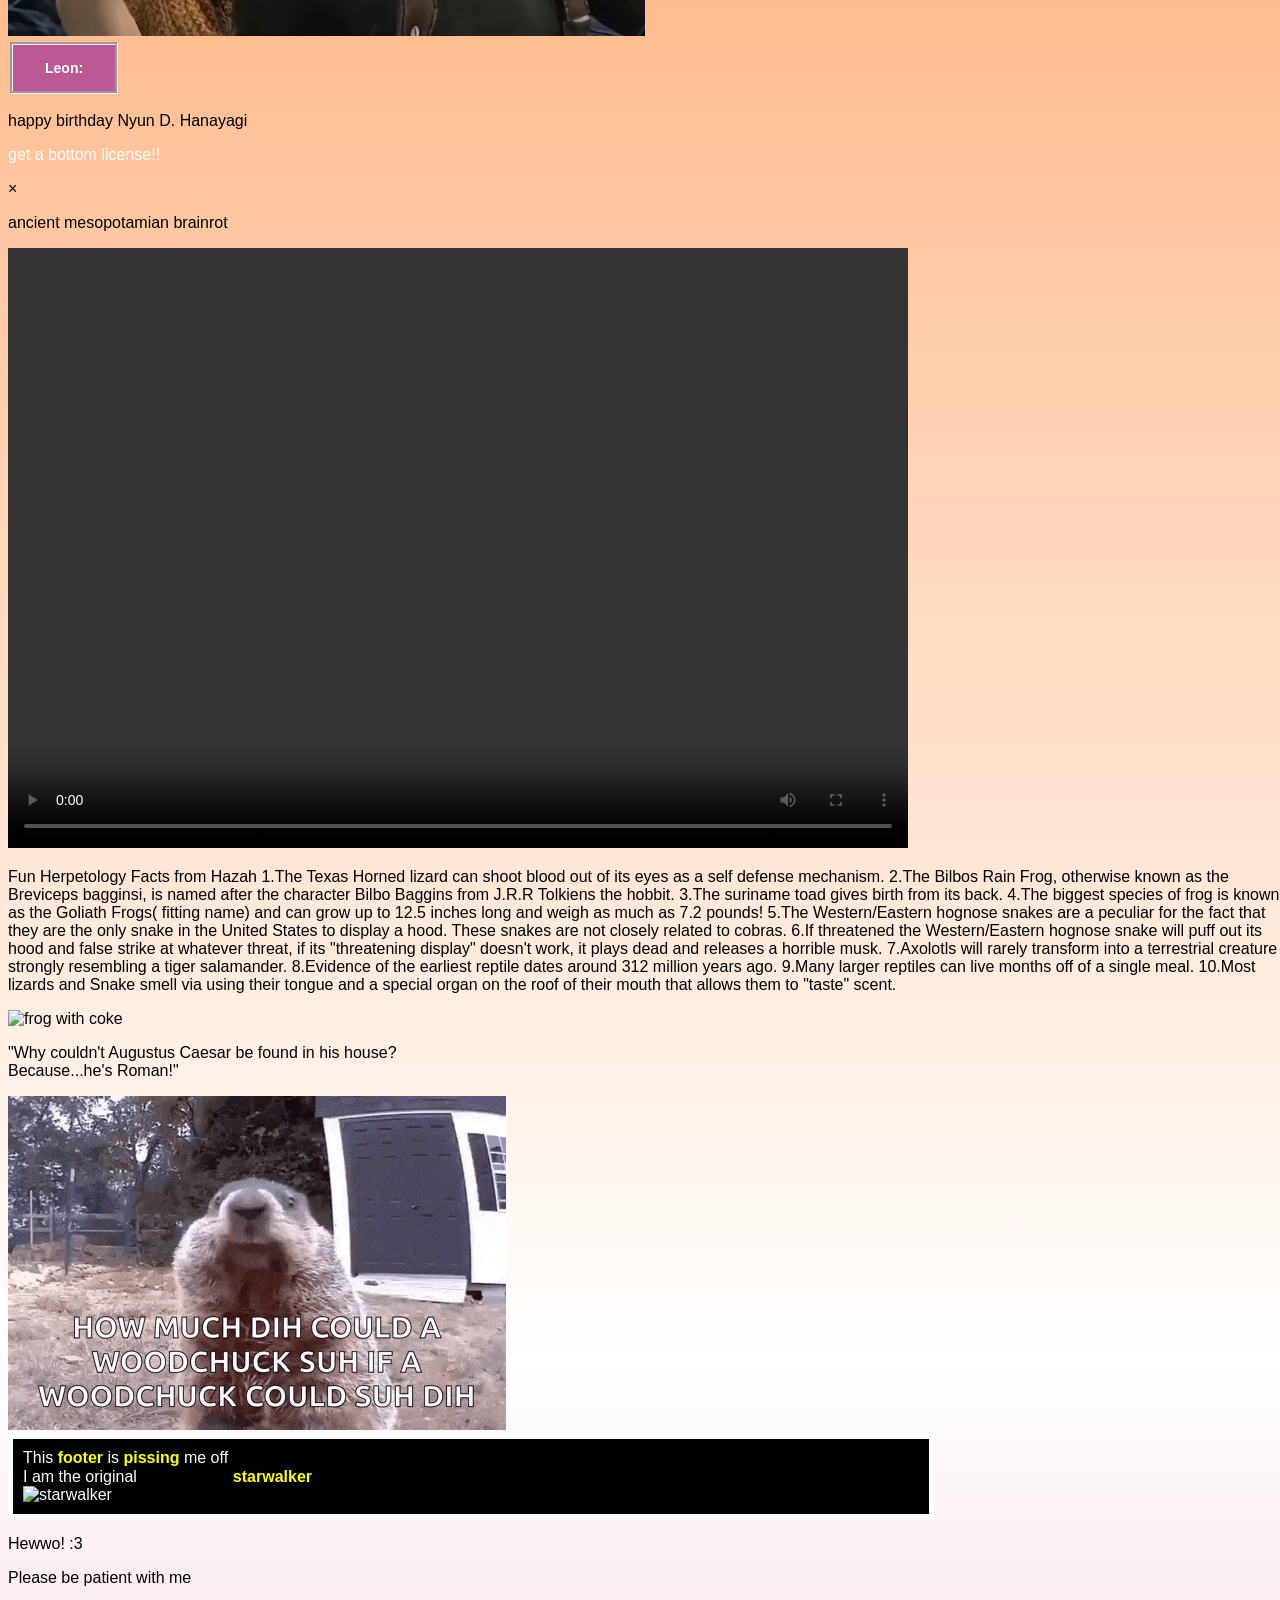
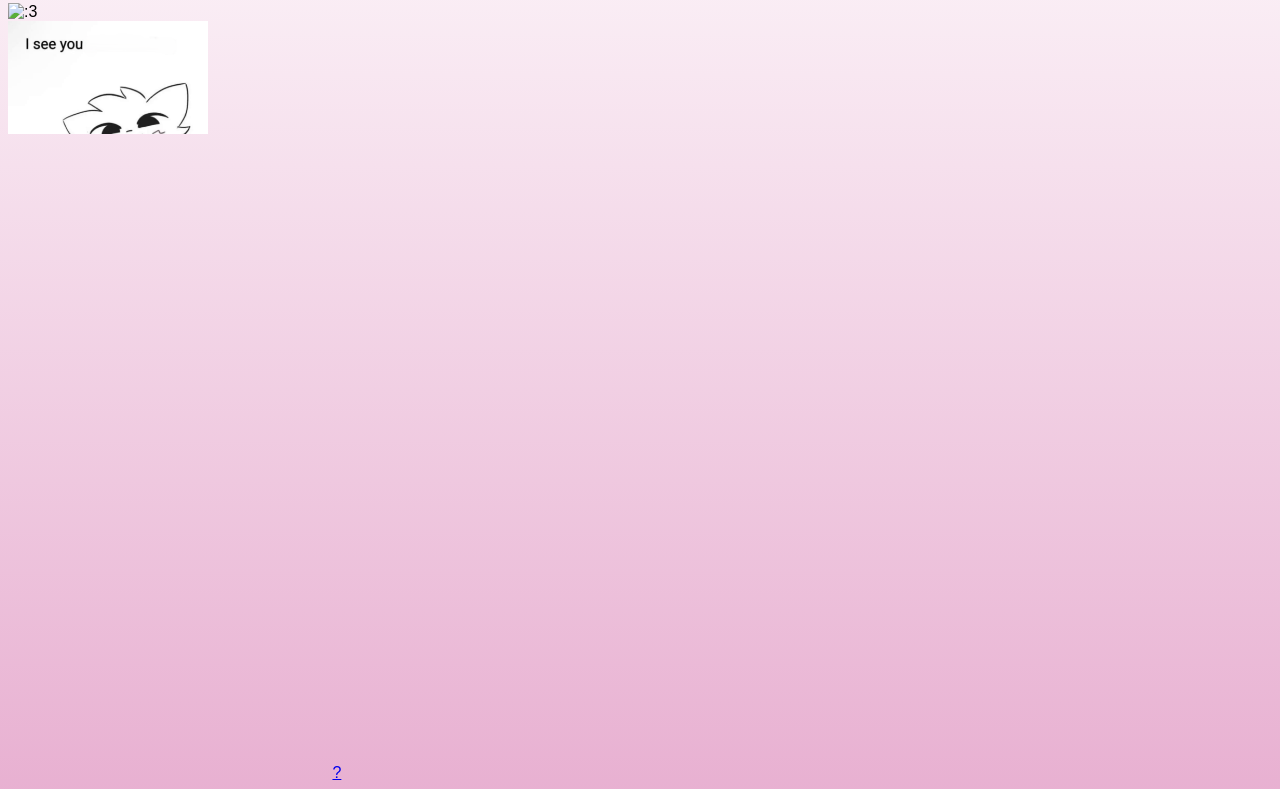
==== commit 26a9754d: "Merge pull request #130 from randomkilla/main add video of rengoku setting your heart aglaze" ====
--- a/index.html
+++ b/index.html
@@ -26,19 +26,22 @@
   <body class="barrelroll">
   <canvas id="CAN" style="position: fixed; width: 100vw; height: 100vh; z-index: -2"></canvas>
   <header>
-    <a href="randomassart.html">Random Art</a>
-    <a href="randomassgifs.html">Random Gifs</a>
-    <a href="DnD/DnDcreator.html">Character creator 9000</a>
-    <a href="itemshop.html">Item Shop</a>
-  	<a href="lowkirkenuinely.html">Shrine of Kirk</a>
-    <a href="the_shrine.html">🇦🇹🇭🇺 Austria-Hungary Chan Shrine 🇭🇺🇦🇹</a>
-	  <a href="https://www.youtube.com/watch?v=dQw4w9WgXcQ">say hi to reddit!</a>
-    <a href="subsite/subsitenav.html">Gallery</a>
-    <a href="movies.html">WATCH MOVIES 4 FREE</a>
- 	  <a href="https://message.printerjoe.co.uk/">harass printerjoe</a>
-    <a href="doom-wasm/index.html" style="font-size:2rem">DOOM!</a>
-    <a href="quavercorner.html">QUAVER CORNER!!!</a>
-    <a href="stupidcat.html">Stupid Cat Clicker</a>
+    <nav>
+        <ul>
+            <li><a href="randomassart.html">Random Art</a></li>
+            <li><a href="randomassgifs.html">Random Gifs</a></li>
+            <li><a href="DnD/DnDcreator.html">Character creator 9000</a></li>
+            <li><a href="itemshop.html">Item Shop</a></li>
+            <li><a href="lowkirkenuinely.html">Shrine of Kirk</a></li>
+            <li><a href="the_shrine.html">🇦🇹🇭🇺 Austria-Hungary Chan Shrine 🇭🇺🇦🇹</a></li>
+            <li><a href="https://www.youtube.com/watch?v=dQw4w9WgXcQ">say hi to reddit!</a></li>
+            <li><a href="subsite/subsitenav.html">Gallery</a></li>
+            <li><a href="movies.html">WATCH MOVIES 4 FREE</a></li>
+            <li><a href="doom-wasm/index.html" style="font-size:2rem">DOOM!</a></li>
+            <li><a href="quavercorner.html">QUAVER CORNER!!!</a></li>
+            <li><a href="stupidcat.html">Stupid Cat Clicker</a></li>
+        </ul>
+    </nav>
   </header>
     
     <br>
@@ -267,6 +270,11 @@
   <p>Please be patient with me</p>
   <img src="resources/polish-patriots-check-post-sprawdzony-przez-polskich-patriotów.png" alt=":3">
 	<div><img width="200px"src="resources/iseeyou.png"></div>
+  
+  <video width="320" height="640" autoplay loop>
+    <source src="resources/setyourheartaglaze.mp4" type="video/mp4">
+  </video>
+
   <a href="secret.html">?</a>
   </body>
 </html>
